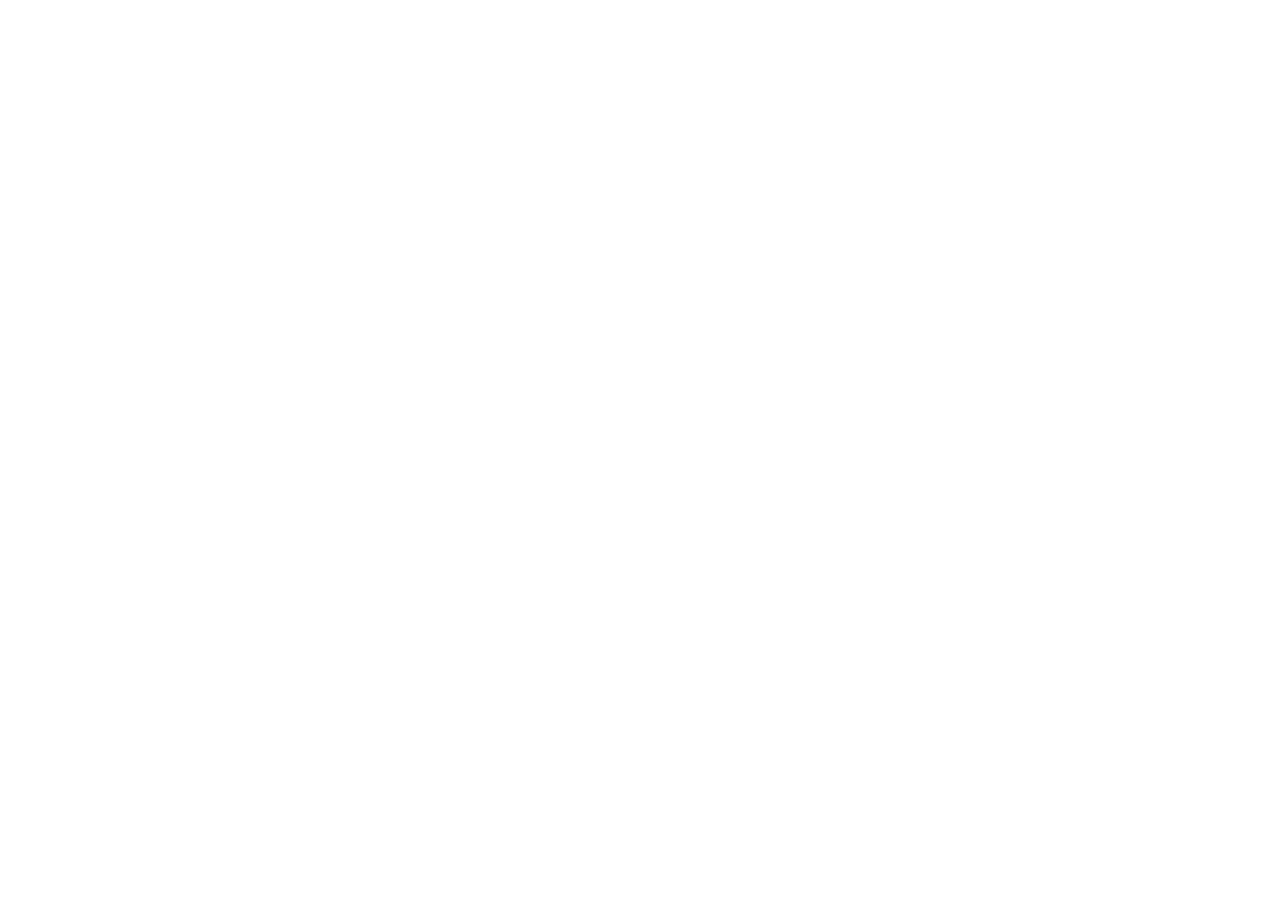
==== main.html @ 9d5e7a45 "first commit" ====
<!DOCTYPE html>
<html lang="pt-br">
  <head>
    <meta charset="UTF-8" />
    <meta http-equiv="X-UA-Compatible" content="IE=edge" />
    <meta name="viewport" content="width=device-width, initial-scale=1.0" />
    <!-- fonts -->
    <link rel="preconnect" href="https://fonts.gstatic.com" />
    <link
      href="https://fonts.googleapis.com/css2?family=Playfair+Display:wght@400;500;700&display=swap"
      rel="stylesheet"
    />
    <link rel="preconnect" href="https://fonts.gstatic.com" />
    <link
      href="https://fonts.googleapis.com/css2?family=PT+Sans:wght@400;700&family=Playfair+Display:wght@400;500;700&display=swap"
      rel="stylesheet"
    />
    <title>Wireframe2</title>
  </head>
  <body></body>
</html>
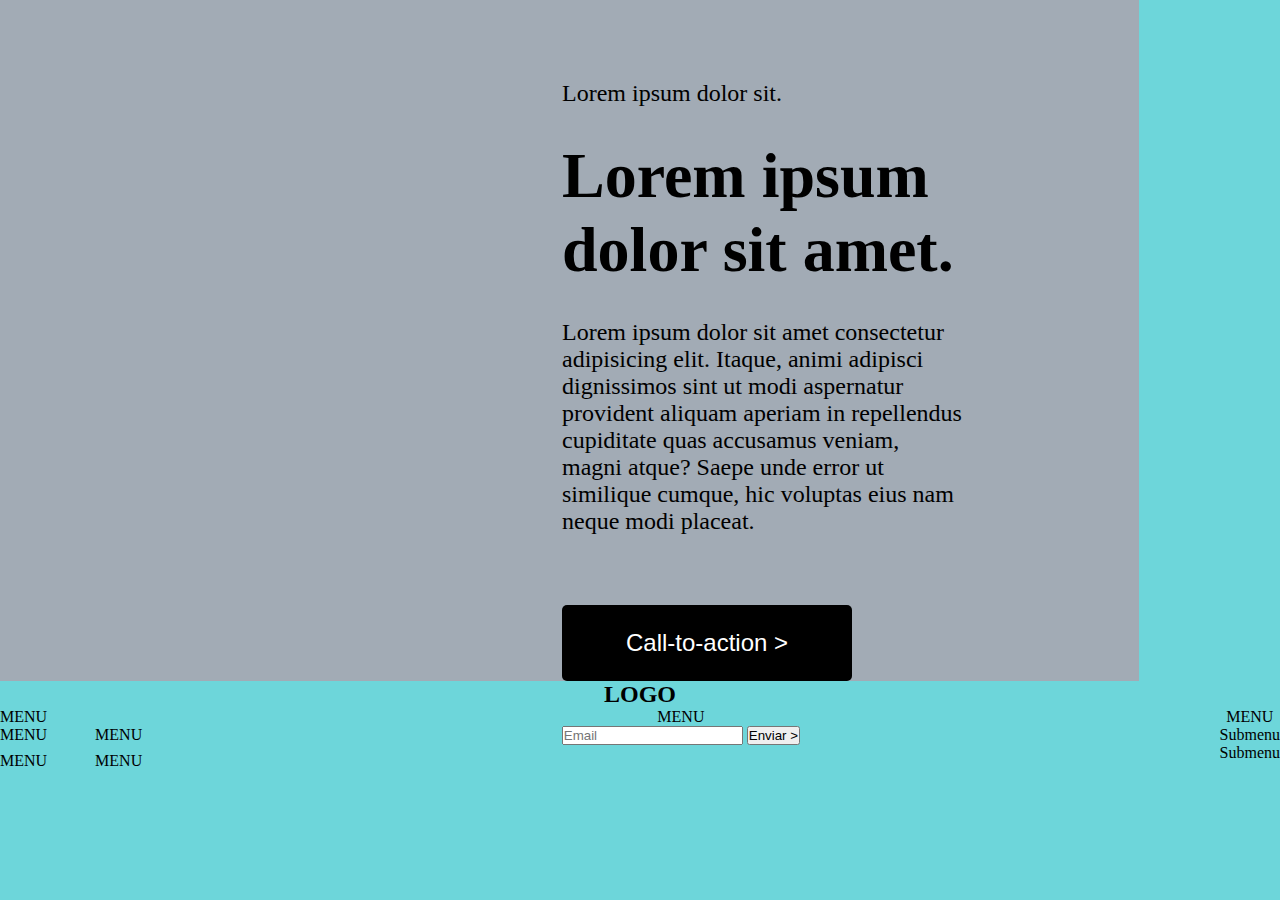
==== commit e07c14bb: "second commit" ====
--- a/main.html
+++ b/main.html
@@ -15,7 +15,56 @@
       href="https://fonts.googleapis.com/css2?family=PT+Sans:wght@400;700&family=Playfair+Display:wght@400;500;700&display=swap"
       rel="stylesheet"
     />
+    <link rel="stylesheet" href="styles/main.css" />
     <title>Wireframe2</title>
   </head>
-  <body></body>
+  <body>
+    <section id="products">
+      <div class="container">
+        <img src="https://via.placeholder.com/450x600/817F82" alt="" />
+        <div class="text">
+          <p>Lorem ipsum dolor sit.</p>
+          <h2>Lorem ipsum dolor sit amet.</h2>
+          <p>
+            Lorem ipsum dolor sit amet consectetur adipisicing elit. Itaque,
+            animi adipisci dignissimos sint ut modi aspernatur provident aliquam
+            aperiam in repellendus cupiditate quas accusamus veniam, magni
+            atque? Saepe unde error ut similique cumque, hic voluptas eius nam
+            neque modi placeat.
+          </p>
+          <button>Call-to-action &gt;</button>
+        </div>
+        <img src="https://via.placeholder.com/650x400/817F82" alt="" />
+      </div>
+    </section>
+
+    <footer>
+      <h2 class="logo">LOGO</h2>
+      <div class="menus">
+        <div class="menu1">
+          <p>MENU</p>
+          <ul>
+            <li>MENU</li>
+            <li>MENU</li>
+            <li>MENU</li>
+            <li>MENU</li>
+          </ul>
+        </div>
+        <div class="menu2">
+          <p class="logo">MENU</p>
+          <form action="">
+            <input type="email" name="" id="" placeholder="Email" />
+            <button>Enviar &gt;</button>
+          </form>
+        </div>
+        <div class="menu3">
+          <p class="logo">MENU</p>
+          <ul>
+            <li>Submenu</li>
+            <li>Submenu</li>
+          </ul>
+        </div>
+      </div>
+    </footer>
+  </body>
 </html>
--- a/styles/main.css
+++ b/styles/main.css
@@ -0,0 +1,110 @@
+* {
+  margin: 0;
+  padding: 0;
+  -webkit-box-sizing: border-box;
+          box-sizing: border-box;
+}
+
+ul {
+  list-style: none;
+}
+
+a {
+  text-decoration: none;
+}
+
+img {
+  width: 100%;
+}
+
+picture {
+  width: 100%;
+  height: 100%;
+}
+
+html {
+  scroll-behavior: smooth;
+}
+
+body {
+  background-color: #6DD6DA;
+}
+
+#products {
+  background-color: #A2ABB5;
+  max-width: 89vw;
+}
+
+#products .container {
+  display: -webkit-box;
+  display: -ms-flexbox;
+  display: flex;
+}
+
+#products .container img:nth-child(1) {
+  max-width: 450px;
+  margin: 5rem 2rem 5rem 5rem;
+}
+
+#products .container img:last-child {
+  max-width: 650px;
+  max-height: 400px;
+  position: absolute;
+  top: 15%;
+  right: 3%;
+}
+
+#products .container .text {
+  margin-top: 5rem;
+  max-width: 25rem;
+  position: relative;
+}
+
+#products .container .text p {
+  font-size: 1.5rem;
+}
+
+#products .container .text h2 {
+  font-size: 4rem;
+  margin: 2rem 0;
+}
+
+#products .container .text button {
+  font-size: 1.5rem;
+  color: white;
+  border: none;
+  background-color: black;
+  padding: 1.5rem 4rem;
+  border-radius: 5px;
+  -webkit-transition: .5s;
+  transition: .5s;
+  cursor: pointer;
+  margin-top: 4.4rem;
+}
+
+#products .container .text button:hover {
+  color: black;
+  background-color: white;
+}
+
+footer .logo {
+  text-align: center;
+}
+
+footer .menus {
+  display: -webkit-box;
+  display: -ms-flexbox;
+  display: flex;
+  -webkit-box-pack: justify;
+      -ms-flex-pack: justify;
+          justify-content: space-between;
+}
+
+footer .menus .menu1 ul {
+  display: -ms-grid;
+  display: grid;
+  -ms-grid-columns: 1fr 1fr;
+      grid-template-columns: 1fr 1fr;
+  gap: .5rem 3rem;
+}
+/*# sourceMappingURL=main.css.map */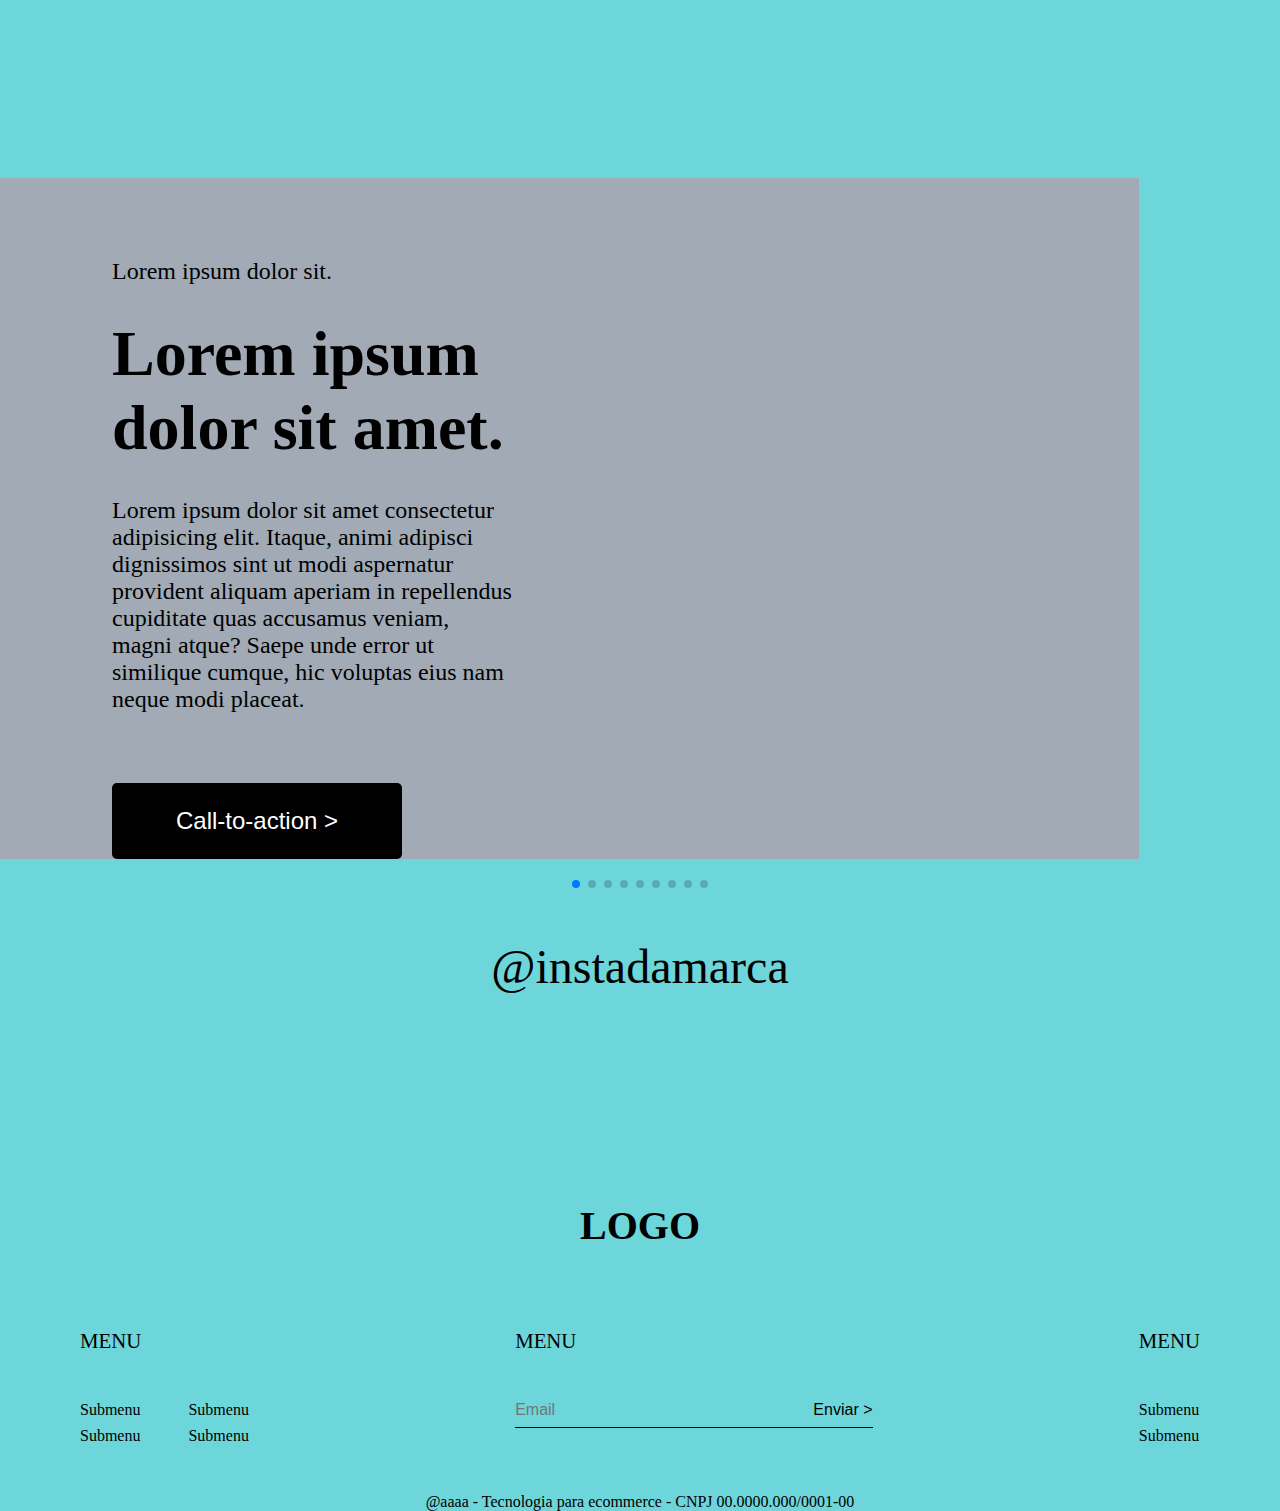
==== commit 2526729d: "third commit" ====
--- a/main.html
+++ b/main.html
@@ -15,56 +15,104 @@
       href="https://fonts.googleapis.com/css2?family=PT+Sans:wght@400;700&family=Playfair+Display:wght@400;500;700&display=swap"
       rel="stylesheet"
     />
+    <!-- swiper -->
+    <link
+      rel="stylesheet"
+      href="https://unpkg.com/swiper/swiper-bundle.min.css"
+    />
+    <!-- scss -->
     <link rel="stylesheet" href="styles/main.css" />
     <title>Wireframe2</title>
   </head>
   <body>
-    <section id="products">
-      <div class="container">
-        <img src="https://via.placeholder.com/450x600/817F82" alt="" />
-        <div class="text">
-          <p>Lorem ipsum dolor sit.</p>
-          <h2>Lorem ipsum dolor sit amet.</h2>
-          <p>
-            Lorem ipsum dolor sit amet consectetur adipisicing elit. Itaque,
-            animi adipisci dignissimos sint ut modi aspernatur provident aliquam
-            aperiam in repellendus cupiditate quas accusamus veniam, magni
-            atque? Saepe unde error ut similique cumque, hic voluptas eius nam
-            neque modi placeat.
-          </p>
-          <button>Call-to-action &gt;</button>
+    <main>
+      <section id="slider-principal">
+        <div class="swiper-container mySwiper">
+          <div class="swiper-wrapper">
+            <div class="swiper-slide">
+              <img src="https://via.placeholder.com/1280x720/817F82" alt="" />
+            </div>
+            <div class="swiper-slide">Slide 2</div>
+            <div class="swiper-slide">Slide 3</div>
+            <div class="swiper-slide">Slide 4</div>
+            <div class="swiper-slide">Slide 5</div>
+            <div class="swiper-slide">Slide 6</div>
+            <div class="swiper-slide">Slide 7</div>
+            <div class="swiper-slide">Slide 8</div>
+            <div class="swiper-slide">Slide 9</div>
+          </div>
+          <div class="swiper-pagination"></div>
         </div>
-        <img src="https://via.placeholder.com/650x400/817F82" alt="" />
-      </div>
-    </section>
+      </section>
 
-    <footer>
+      <section id="icons" class="container">
+        <img src="https://via.placeholder.com/160x160/817F82" alt="" />
+        <img src="https://via.placeholder.com/160x160/817F82" alt="" />
+        <img src="https://via.placeholder.com/160x160/817F82" alt="" />
+        <img src="https://via.placeholder.com/160x160/817F82" alt="" />
+        <img src="https://via.placeholder.com/160x160/817F82" alt="" />
+        <img src="https://via.placeholder.com/160x160/817F82" alt="" />
+      </section>
+      <section id="products">
+        <div class="container">
+          <img src="https://via.placeholder.com/450x600/817F82" alt="" />
+          <div class="text">
+            <p>Lorem ipsum dolor sit.</p>
+            <h2>Lorem ipsum dolor sit amet.</h2>
+            <p>
+              Lorem ipsum dolor sit amet consectetur adipisicing elit. Itaque,
+              animi adipisci dignissimos sint ut modi aspernatur provident
+              aliquam aperiam in repellendus cupiditate quas accusamus veniam,
+              magni atque? Saepe unde error ut similique cumque, hic voluptas
+              eius nam neque modi placeat.
+            </p>
+            <button>Call-to-action &gt;</button>
+          </div>
+          <img src="https://via.placeholder.com/650x400/817F82" alt="" />
+        </div>
+      </section>
+      <section id="socials" class="container">
+        <p><a href="#" class="link">@instadamarca</a></p>
+        <div>
+          <img src="https://via.placeholder.com/500x500/817F82" alt="" />
+          <img src="https://via.placeholder.com/500x500/817F82" alt="" />
+          <img src="https://via.placeholder.com/500x500/817F82" alt="" />
+        </div>
+      </section>
+    </main>
+
+    <footer class="container">
       <h2 class="logo">LOGO</h2>
       <div class="menus">
         <div class="menu1">
-          <p>MENU</p>
+          <p class="logo">MENU</p>
           <ul>
-            <li>MENU</li>
-            <li>MENU</li>
-            <li>MENU</li>
-            <li>MENU</li>
+            <li><a href="#" class="link">Submenu</a></li>
+            <li><a href="#" class="link">Submenu</a></li>
+            <li><a href="#" class="link">Submenu</a></li>
+            <li><a href="#" class="link">Submenu</a></li>
           </ul>
         </div>
         <div class="menu2">
           <p class="logo">MENU</p>
           <form action="">
-            <input type="email" name="" id="" placeholder="Email" />
+            <input type="email" name="" id="" placeholder="Email" size="30" />
             <button>Enviar &gt;</button>
           </form>
         </div>
         <div class="menu3">
           <p class="logo">MENU</p>
           <ul>
-            <li>Submenu</li>
-            <li>Submenu</li>
+            <li><a href="#" class="link">Submenu</a></li>
+            <li><a href="#" class="link">Submenu</a></li>
           </ul>
         </div>
       </div>
+      <p class="a">
+        @aaaa - Tecnologia para ecommerce - CNPJ 00.0000.000/0001-00
+      </p>
     </footer>
+    <script src="https://unpkg.com/swiper/swiper-bundle.min.js"></script>
+    <script src="main.js"></script>
   </body>
 </html>
--- a/styles/main.css
+++ b/styles/main.css
@@ -11,10 +11,31 @@
 
 a {
   text-decoration: none;
+  color: black;
+}
+
+a.link {
+  position: relative;
+}
+
+a.link::after {
+  content: "";
+  position: absolute;
+  background-color: black;
+  height: 2px;
+  width: 0;
+  left: 0;
+  bottom: -1px;
+  -webkit-transition: 0.3s;
+  transition: 0.3s;
+}
+
+a.link:hover::after {
+  width: 100%;
 }
 
 img {
-  width: 100%;
+  max-width: 100%;
 }
 
 picture {
@@ -30,6 +51,30 @@
   background-color: #6DD6DA;
 }
 
+section {
+  margin-bottom: 5rem;
+}
+
+.container {
+  padding: 0 5rem;
+}
+
+#icons {
+  padding: 0 20rem;
+  display: -webkit-box;
+  display: -ms-flexbox;
+  display: flex;
+  -ms-flex-wrap: wrap;
+      flex-wrap: wrap;
+  -webkit-box-pack: justify;
+      -ms-flex-pack: justify;
+          justify-content: space-between;
+}
+
+#icons img {
+  border-radius: 50%;
+}
+
 #products {
   background-color: #A2ABB5;
   max-width: 89vw;
@@ -39,25 +84,25 @@
   display: -webkit-box;
   display: -ms-flexbox;
   display: flex;
+  position: relative;
 }
 
 #products .container img:nth-child(1) {
   max-width: 450px;
-  margin: 5rem 2rem 5rem 5rem;
+  margin: 5rem 2rem 5rem 0;
 }
 
 #products .container img:last-child {
   max-width: 650px;
   max-height: 400px;
   position: absolute;
-  top: 15%;
-  right: 3%;
+  top: 20%;
+  right: -6.7%;
 }
 
 #products .container .text {
   margin-top: 5rem;
   max-width: 25rem;
-  position: relative;
 }
 
 #products .container .text p {
@@ -87,17 +132,47 @@
   background-color: white;
 }
 
-footer .logo {
+#socials p {
+  font-size: 3rem;
   text-align: center;
 }
 
-footer .menus {
+#socials div {
   display: -webkit-box;
   display: -ms-flexbox;
   display: flex;
   -webkit-box-pack: justify;
       -ms-flex-pack: justify;
           justify-content: space-between;
+}
+
+#socials div img {
+  max-height: 500px;
+}
+
+#socials div img:nth-child(2) {
+  margin-top: 8rem;
+}
+
+footer .logo {
+  text-align: center;
+  font-size: 2.5rem;
+  margin-bottom: 5rem;
+}
+
+footer .menus {
+  display: -webkit-box;
+  display: -ms-flexbox;
+  display: flex;
+  -webkit-box-pack: justify;
+      -ms-flex-pack: justify;
+          justify-content: space-between;
+}
+
+footer .menus .logo {
+  font-size: 1.3rem;
+  margin-bottom: 3rem;
+  text-align: left;
 }
 
 footer .menus .menu1 ul {
@@ -107,4 +182,29 @@
       grid-template-columns: 1fr 1fr;
   gap: .5rem 3rem;
 }
+
+footer .menus .menu2 input,
+footer .menus .menu2 button {
+  background-color: #6DD6DA;
+  border: none;
+  border-bottom: 1px black solid;
+  padding-bottom: .5rem;
+  font-size: 1rem;
+}
+
+footer .menus .menu2 button {
+  margin-left: -.3rem;
+  cursor: pointer;
+}
+
+footer .menus .menu3 ul {
+  display: -ms-grid;
+  display: grid;
+  gap: .5rem;
+}
+
+footer .a {
+  text-align: center;
+  margin-top: 3rem;
+}
 /*# sourceMappingURL=main.css.map */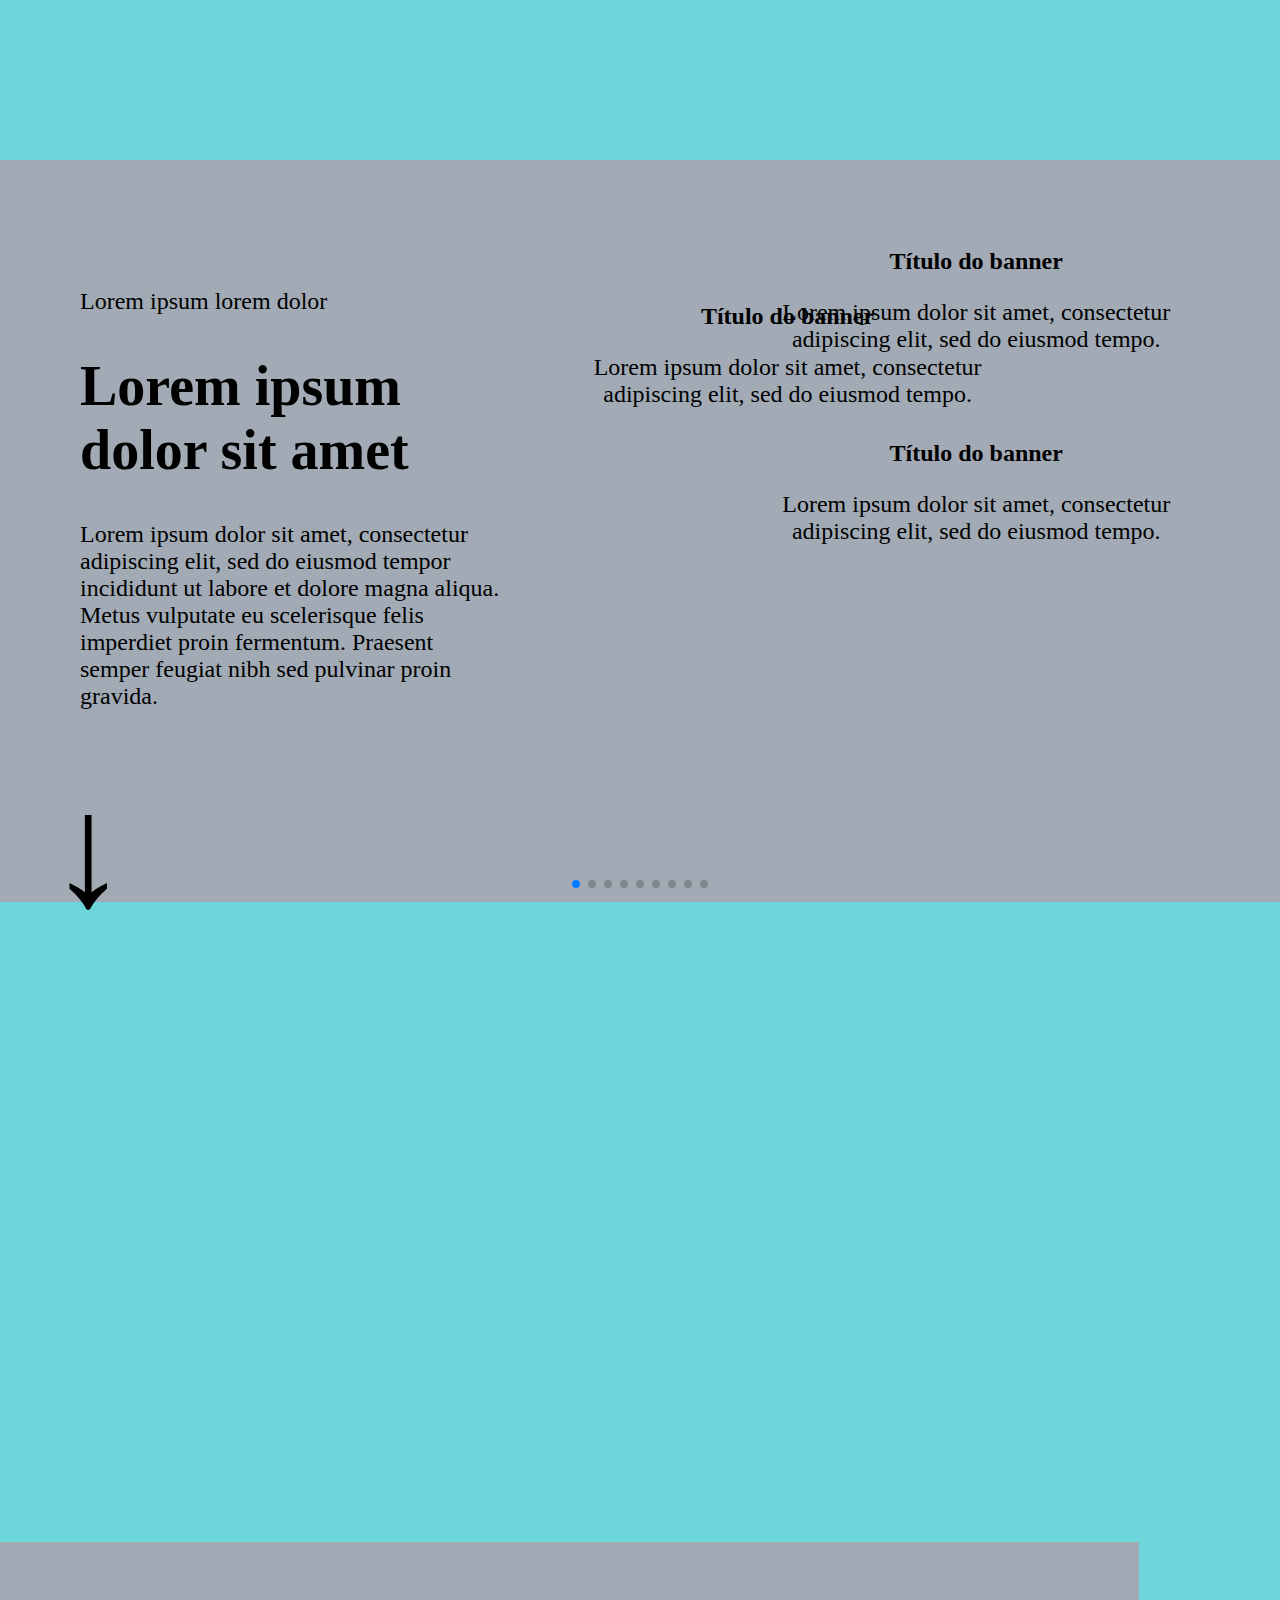
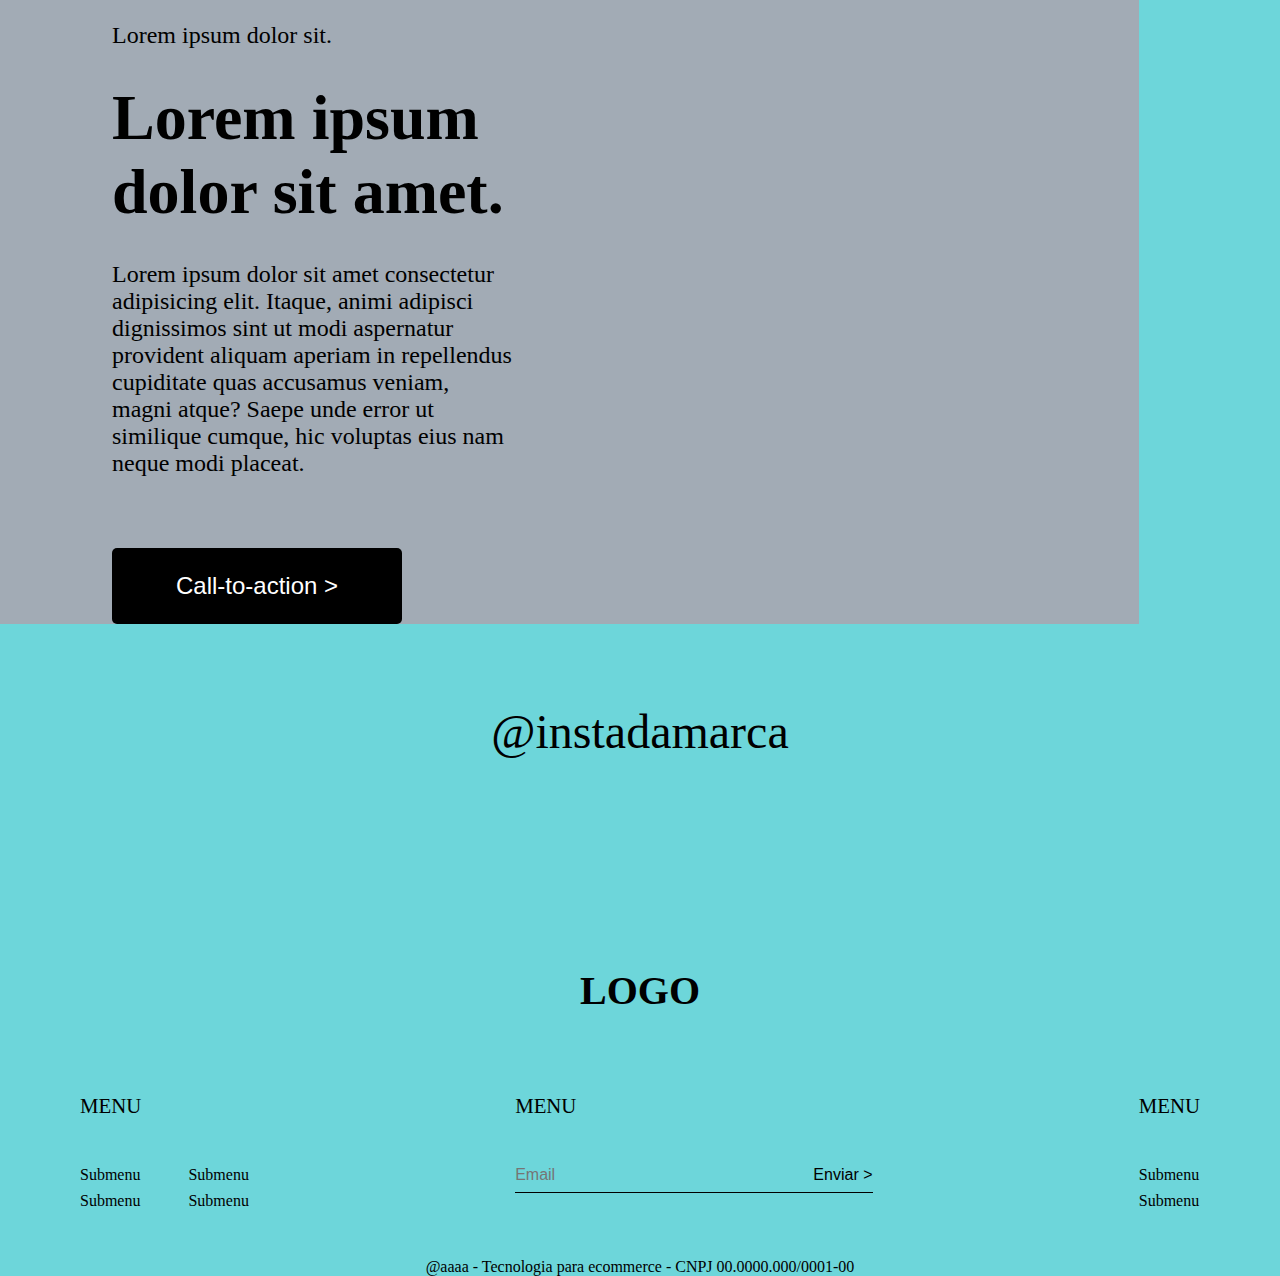
==== commit aa94b661: "continuacao desktop" ====
--- a/main.html
+++ b/main.html
@@ -30,16 +30,32 @@
         <div class="swiper-container mySwiper">
           <div class="swiper-wrapper">
             <div class="swiper-slide">
-              <img src="https://via.placeholder.com/1280x720/817F82" alt="" />
+              <img src="https://via.placeholder.com/1920x1080/817F82" alt="" />
             </div>
-            <div class="swiper-slide">Slide 2</div>
-            <div class="swiper-slide">Slide 3</div>
-            <div class="swiper-slide">Slide 4</div>
-            <div class="swiper-slide">Slide 5</div>
-            <div class="swiper-slide">Slide 6</div>
-            <div class="swiper-slide">Slide 7</div>
-            <div class="swiper-slide">Slide 8</div>
-            <div class="swiper-slide">Slide 9</div>
+            <div class="swiper-slide">
+              <img src="https://via.placeholder.com/1920x1080/817F82" alt="" />
+            </div>
+            <div class="swiper-slide">
+              <img src="https://via.placeholder.com/1920x1080/817F82" alt="" />
+            </div>
+            <div class="swiper-slide">
+              <img src="https://via.placeholder.com/1920x1080/817F82" alt="" />
+            </div>
+            <div class="swiper-slide">
+              <img src="https://via.placeholder.com/1920x1080/817F82" alt="" />
+            </div>
+            <div class="swiper-slide">
+              <img src="https://via.placeholder.com/1920x1080/817F82" alt="" />
+            </div>
+            <div class="swiper-slide">
+              <img src="https://via.placeholder.com/1920x1080/817F82" alt="" />
+            </div>
+            <div class="swiper-slide">
+              <img src="https://via.placeholder.com/1920x1080/817F82" alt="" />
+            </div>
+            <div class="swiper-slide">
+              <img src="https://via.placeholder.com/1920x1080/817F82" alt="" />
+            </div>
           </div>
           <div class="swiper-pagination"></div>
         </div>
@@ -52,6 +68,49 @@
         <img src="https://via.placeholder.com/160x160/817F82" alt="" />
         <img src="https://via.placeholder.com/160x160/817F82" alt="" />
         <img src="https://via.placeholder.com/160x160/817F82" alt="" />
+      </section>
+      <section id="home">
+        <div class="container">
+          <div class="text">
+            <p>Lorem ipsum lorem dolor</p>
+            <h1>Lorem ipsum dolor sit amet</h1>
+            <p>
+              Lorem ipsum dolor sit amet, consectetur adipiscing elit, sed do
+              eiusmod tempor incididunt ut labore et dolore magna aliqua. Metus
+              vulputate eu scelerisque felis imperdiet proin fermentum. Praesent
+              semper feugiat nibh sed pulvinar proin gravida.
+            </p>
+          </div>
+        </div>
+        <div class="scroll-down">
+          <p>&darr;</p>
+        </div>
+        <div class="card1">
+          <img src="https://via.placeholder.com/500x650/817F82" alt="" />
+          <p>Título do banner</p>
+          <p>
+            Lorem ipsum dolor sit amet, consectetur adipiscing elit, sed do
+            eiusmod tempo.
+          </p>
+        </div>
+        <div class="card-right">
+          <div class="card2">
+            <img src="https://via.placeholder.com/500x250/817F82" alt="" />
+            <p>Título do banner</p>
+            <p>
+              Lorem ipsum dolor sit amet, consectetur adipiscing elit, sed do
+              eiusmod tempo.
+            </p>
+          </div>
+          <div class="card3">
+            <img src="https://via.placeholder.com/500x650/817F82" alt="" />
+            <p>Título do banner</p>
+            <p>
+              Lorem ipsum dolor sit amet, consectetur adipiscing elit, sed do
+              eiusmod tempo.
+            </p>
+          </div>
+        </div>
       </section>
       <section id="products">
         <div class="container">
--- a/styles/main.css
+++ b/styles/main.css
@@ -59,6 +59,35 @@
   padding: 0 5rem;
 }
 
+.swiper-container {
+  width: 100%;
+  max-height: 100vh;
+}
+
+.swiper-slide {
+  text-align: center;
+  font-size: 18px;
+  background: #fff;
+  /* Center slide text vertically */
+  display: -webkit-box;
+  display: -ms-flexbox;
+  display: flex;
+  -webkit-box-pack: center;
+  -ms-flex-pack: center;
+  justify-content: center;
+  -webkit-box-align: center;
+  -ms-flex-align: center;
+  align-items: center;
+}
+
+.swiper-slide img {
+  display: block;
+  width: 100%;
+  height: auto;
+  -o-object-fit: cover;
+     object-fit: cover;
+}
+
 #icons {
   padding: 0 20rem;
   display: -webkit-box;
@@ -73,6 +102,72 @@
 
 #icons img {
   border-radius: 50%;
+}
+
+#home {
+  background-color: #A2ABB5;
+  display: -webkit-box;
+  display: -ms-flexbox;
+  display: flex;
+  position: relative;
+  margin-bottom: 40em;
+}
+
+#home .text {
+  max-width: 26.5em;
+  padding: 8em 0 12em 0;
+}
+
+#home .text h1 {
+  font-size: 3.5rem;
+  margin: .7em 0;
+}
+
+#home .text p {
+  font-size: 1.5em;
+}
+
+#home .card1,
+#home .card2,
+#home .card3 {
+  background-color: #home .card1, #home .card2, #home .card3 light-gray;
+  font-size: 1.5em;
+  max-width: 500px;
+  text-align: center;
+}
+
+#home .card1 p:nth-child(2),
+#home .card2 p:nth-child(2),
+#home .card3 p:nth-child(2) {
+  font-weight: bold;
+  padding: 1em 0;
+}
+
+#home .card1 p:nth-child(3),
+#home .card2 p:nth-child(3),
+#home .card3 p:nth-child(3) {
+  padding: 0 3rem 1.5em;
+}
+
+#home .card1 {
+  position: absolute;
+  top: 12.4%;
+  left: 42%;
+}
+
+#home .card-right {
+  position: absolute;
+  right: 4.2%;
+  top: 5%;
+}
+
+#home .scroll-down p {
+  font-size: 10em;
+  position: absolute;
+  bottom: -.26em;
+  left: .3em;
+  cursor: pointer;
+  display: inline;
 }
 
 #products {
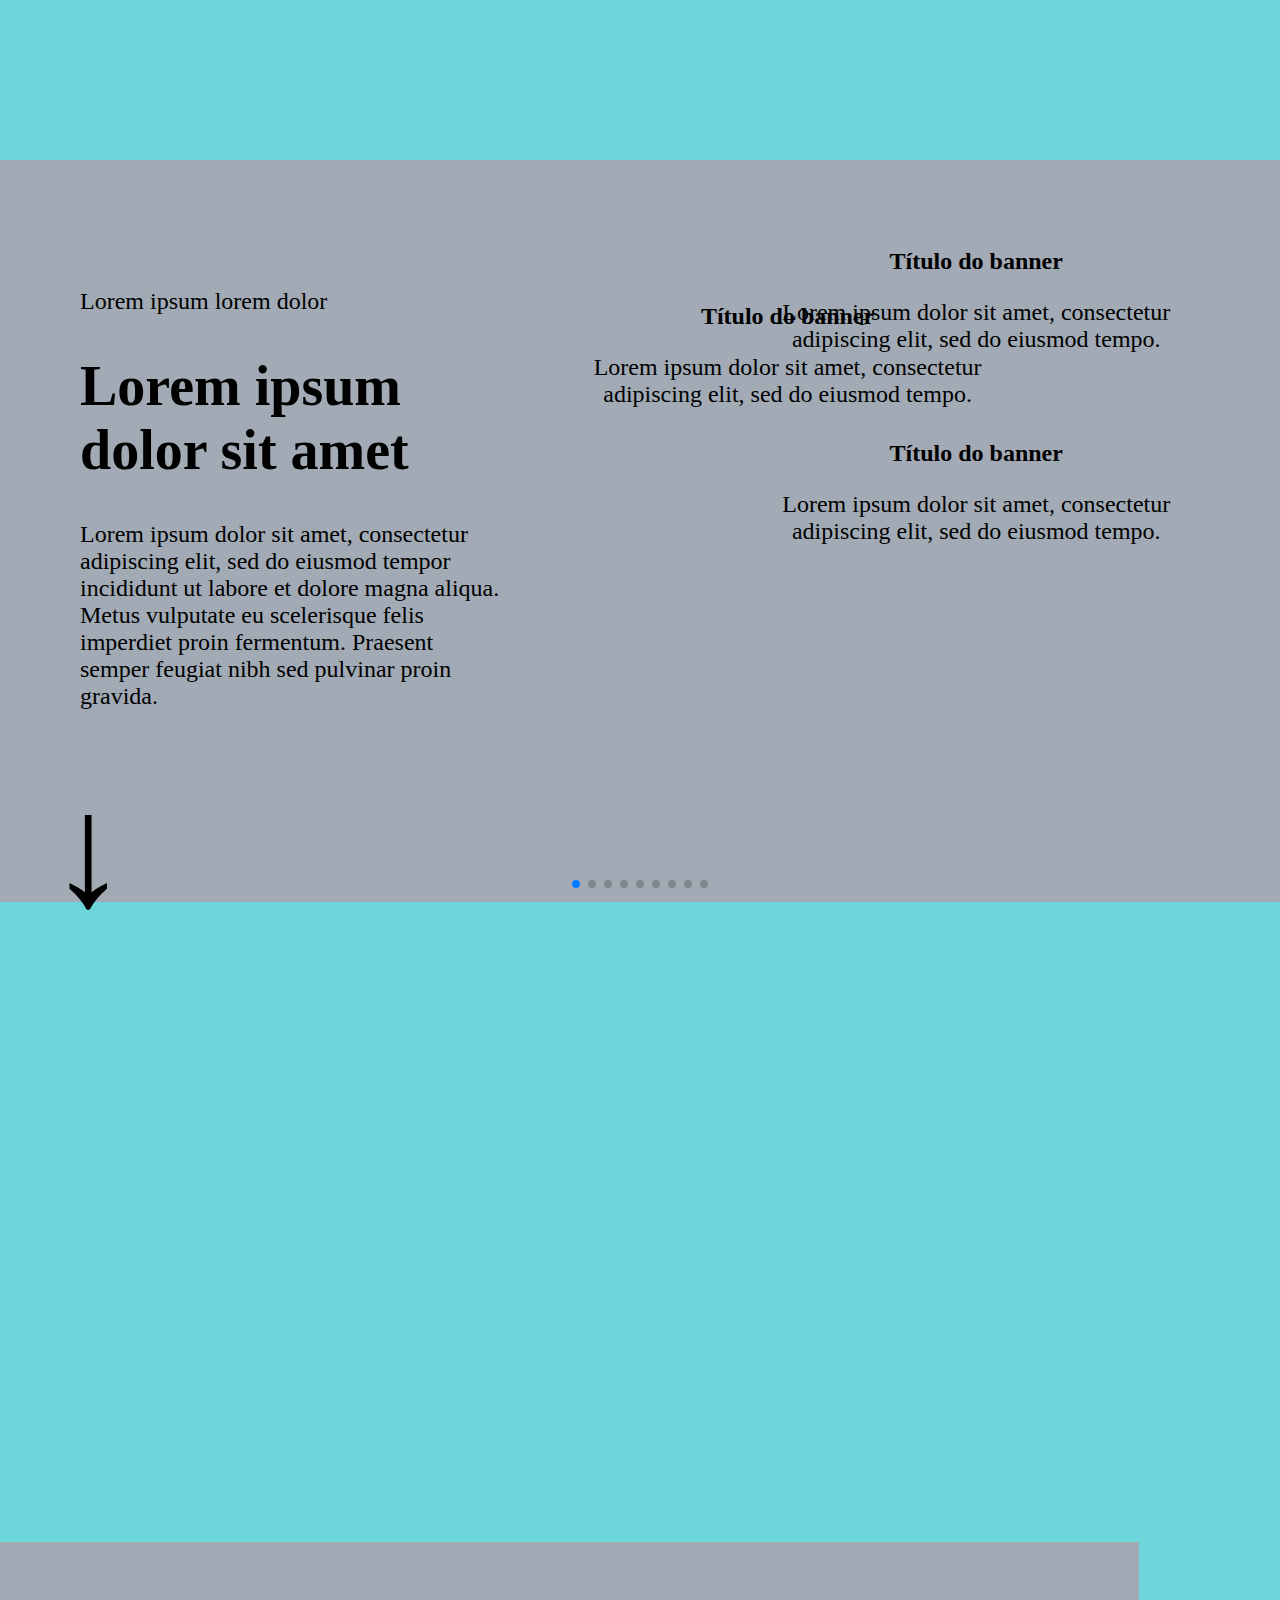
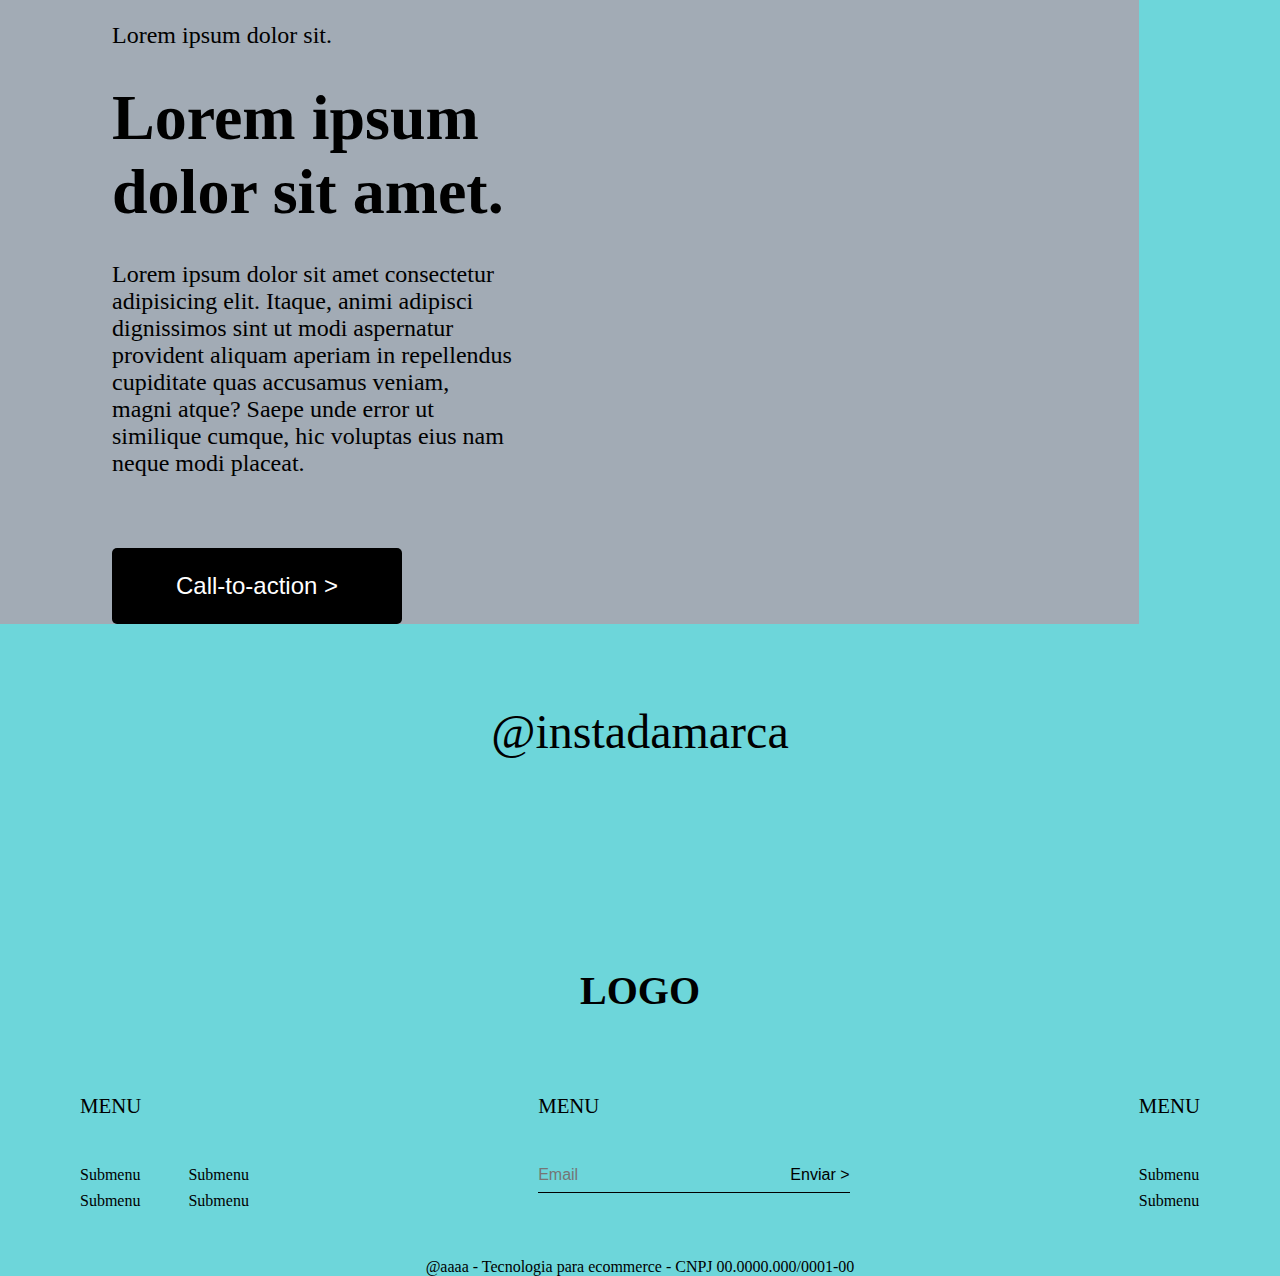
==== commit a6655c33: "responsive1" ====
--- a/main.html
+++ b/main.html
@@ -155,7 +155,7 @@
         <div class="menu2">
           <p class="logo">MENU</p>
           <form action="">
-            <input type="email" name="" id="" placeholder="Email" size="30" />
+            <input type="email" name="" id="" placeholder="Email" size="25" />
             <button>Enviar &gt;</button>
           </form>
         </div>
--- a/styles/main.css
+++ b/styles/main.css
@@ -172,7 +172,7 @@
 
 #products {
   background-color: #A2ABB5;
-  max-width: 89vw;
+  max-width: 89%;
 }
 
 #products .container {
@@ -302,4 +302,42 @@
   text-align: center;
   margin-top: 3rem;
 }
+
+@media (max-width: 1100px) {
+  #products {
+    max-width: 100%;
+  }
+  #products .container {
+    display: block;
+  }
+  #products:last-child {
+    position: static;
+  }
+  #socials div {
+    display: block;
+  }
+  #socials div img {
+    margin-top: 1rem;
+  }
+  #socials div img:nth-child(2) {
+    margin-top: 1rem;
+  }
+  footer .logo {
+    margin-bottom: 2rem;
+  }
+  footer .menus {
+    display: block;
+    text-align: center;
+  }
+  footer .menus .logo {
+    margin-bottom: 1.5rem;
+    text-align: center;
+  }
+  footer .menus .menu1 ul {
+    display: block;
+  }
+  footer .menus .menu2 {
+    margin: 2rem 0;
+  }
+}
 /*# sourceMappingURL=main.css.map */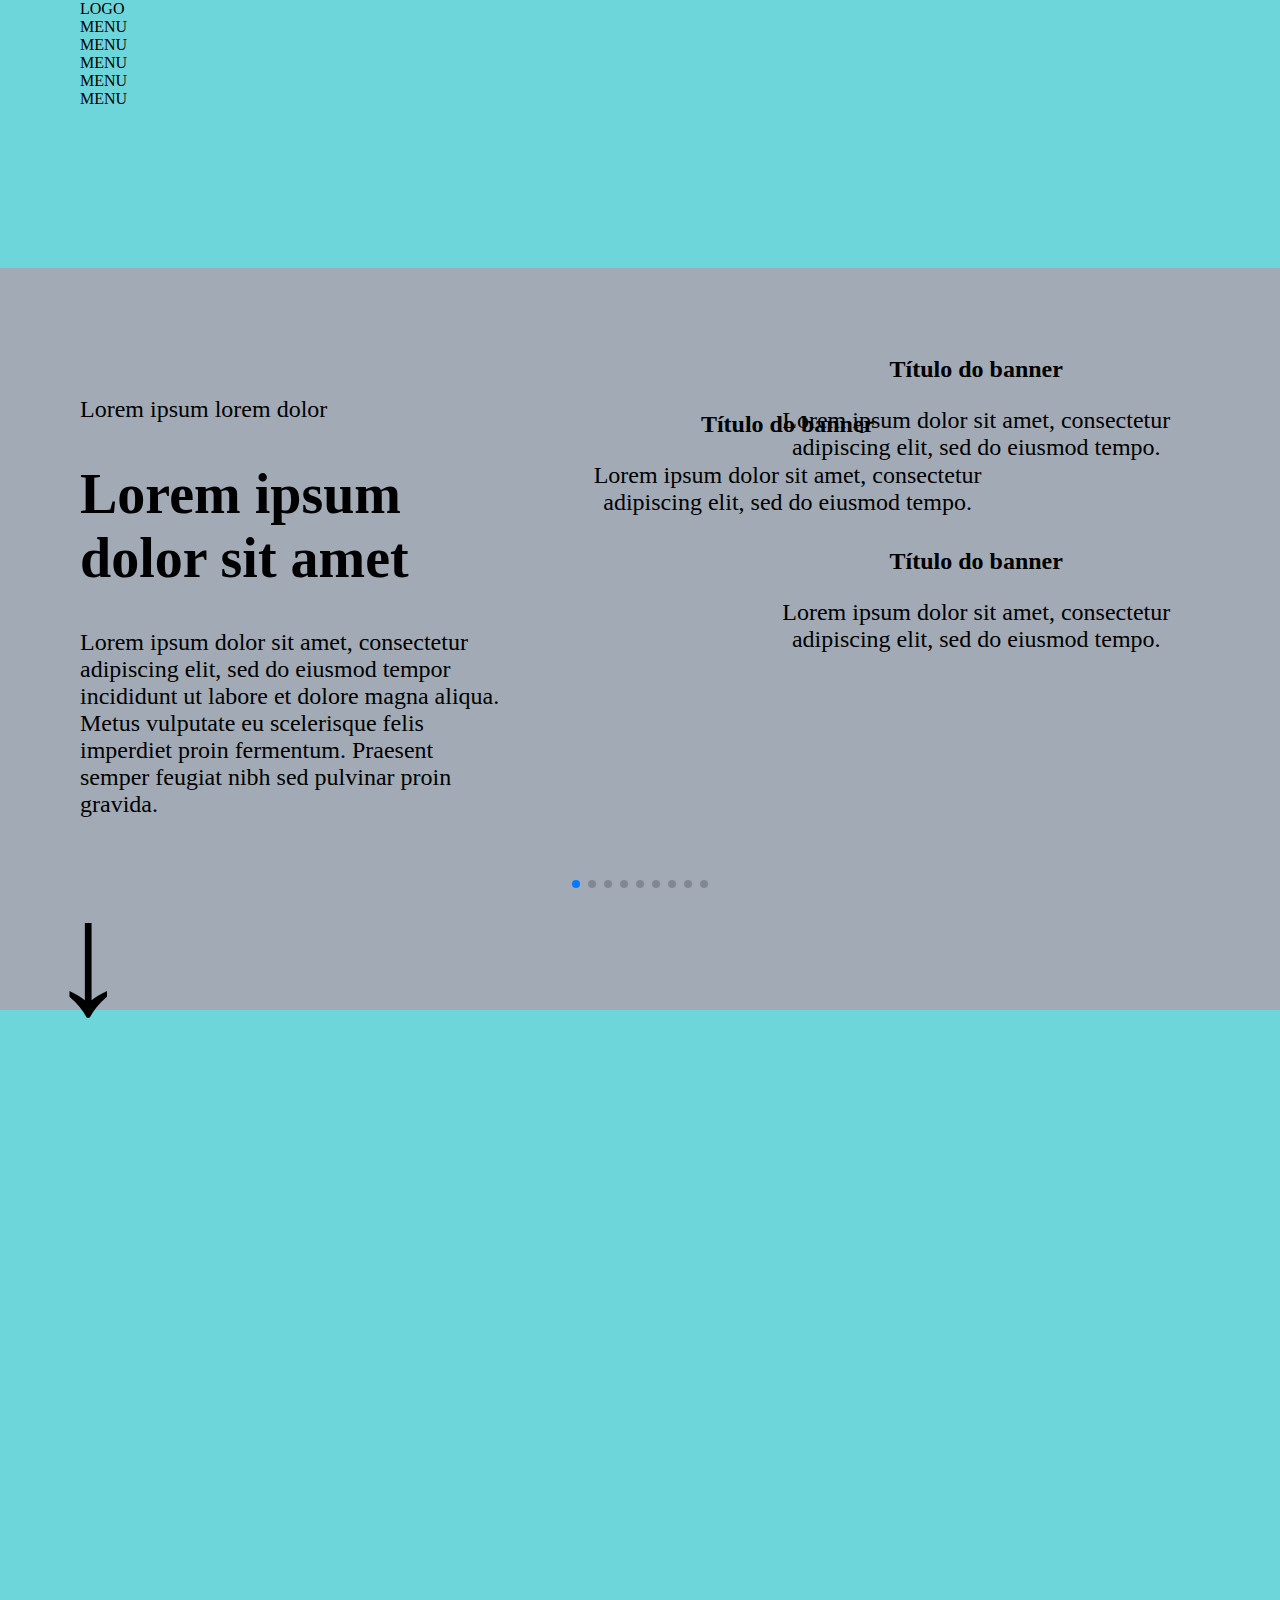
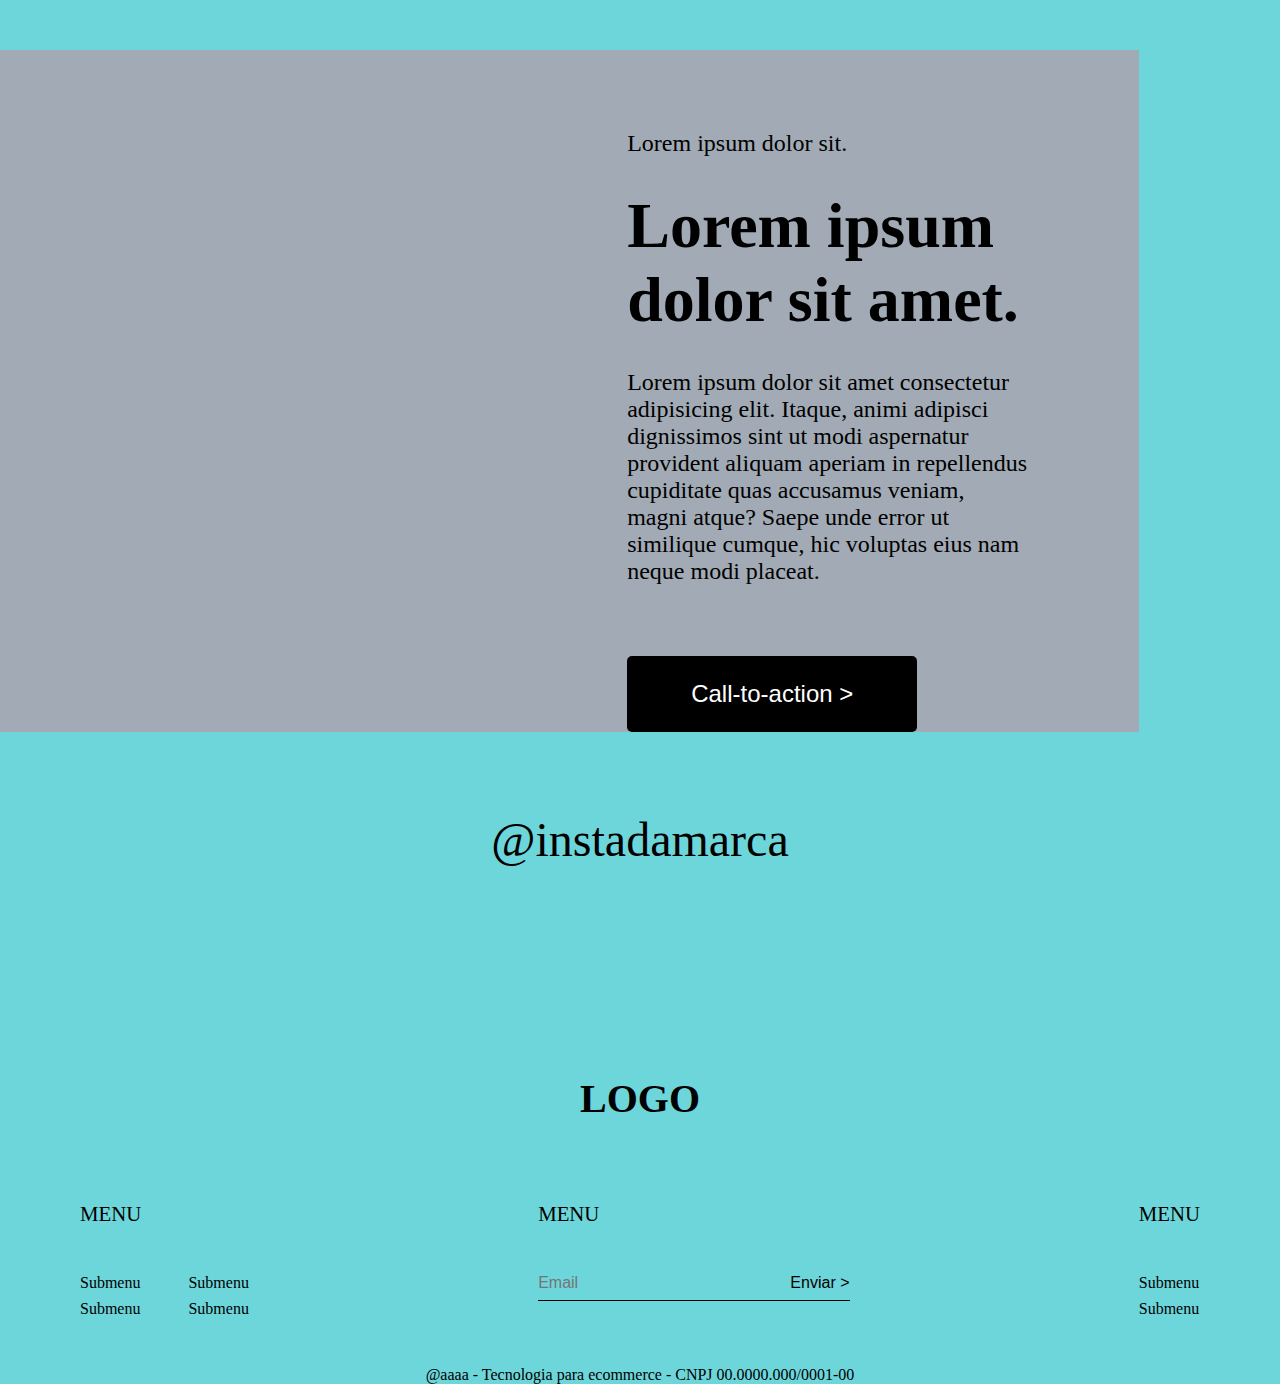
==== commit 84e91609: "correcoesproducts" ====
--- a/main.html
+++ b/main.html
@@ -25,6 +25,20 @@
     <title>Wireframe2</title>
   </head>
   <body>
+    <header>
+      <div class="container">
+        <p class="logo">LOGO</p>
+        <nav>
+          <ul>
+            <li>MENU</li>
+            <li>MENU</li>
+            <li>MENU</li>
+            <li>MENU</li>
+            <li>MENU</li>
+          </ul>
+        </nav>
+      </div>
+    </header>
     <main>
       <section id="slider-principal">
         <div class="swiper-container mySwiper">
@@ -127,7 +141,9 @@
             </p>
             <button>Call-to-action &gt;</button>
           </div>
-          <img src="https://via.placeholder.com/650x400/817F82" alt="" />
+          <div class="product-slider">
+            <img src="https://via.placeholder.com/650x400/817F82" alt="" />
+          </div>
         </div>
       </section>
       <section id="socials" class="container">
--- a/styles/main.css
+++ b/styles/main.css
@@ -35,7 +35,7 @@
 }
 
 img {
-  max-width: 100%;
+  width: 100%;
 }
 
 picture {
@@ -179,20 +179,16 @@
   display: -webkit-box;
   display: -ms-flexbox;
   display: flex;
+}
+
+#products .container .product-slider {
   position: relative;
-}
-
-#products .container img:nth-child(1) {
-  max-width: 450px;
-  margin: 5rem 2rem 5rem 0;
-}
-
-#products .container img:last-child {
-  max-width: 650px;
-  max-height: 400px;
-  position: absolute;
-  top: 20%;
-  right: -6.7%;
+  top: 4.5rem;
+  left: 15rem;
+}
+
+#products .container img:first-child {
+  padding: 5rem 2rem 5rem 0;
 }
 
 #products .container .text {
@@ -304,17 +300,46 @@
 }
 
 @media (max-width: 1100px) {
+  .container {
+    padding: 0 2.5rem;
+  }
   #products {
     max-width: 100%;
+    display: -webkit-box;
+    display: -ms-flexbox;
+    display: flex;
+    -webkit-box-orient: vertical;
+    -webkit-box-direction: normal;
+        -ms-flex-direction: column;
+            flex-direction: column;
   }
   #products .container {
-    display: block;
-  }
-  #products:last-child {
+    display: -webkit-box;
+    display: -ms-flexbox;
+    display: flex;
+    -webkit-box-orient: vertical;
+    -webkit-box-direction: normal;
+        -ms-flex-direction: column;
+            flex-direction: column;
+    -webkit-box-align: center;
+        -ms-flex-align: center;
+            align-items: center;
+  }
+  #products .container .product-slider {
     position: static;
+    width: 100%;
   }
   #socials div {
-    display: block;
+    display: -webkit-box;
+    display: -ms-flexbox;
+    display: flex;
+    -webkit-box-orient: vertical;
+    -webkit-box-direction: normal;
+        -ms-flex-direction: column;
+            flex-direction: column;
+    -webkit-box-align: center;
+        -ms-flex-align: center;
+            align-items: center;
   }
   #socials div img {
     margin-top: 1rem;
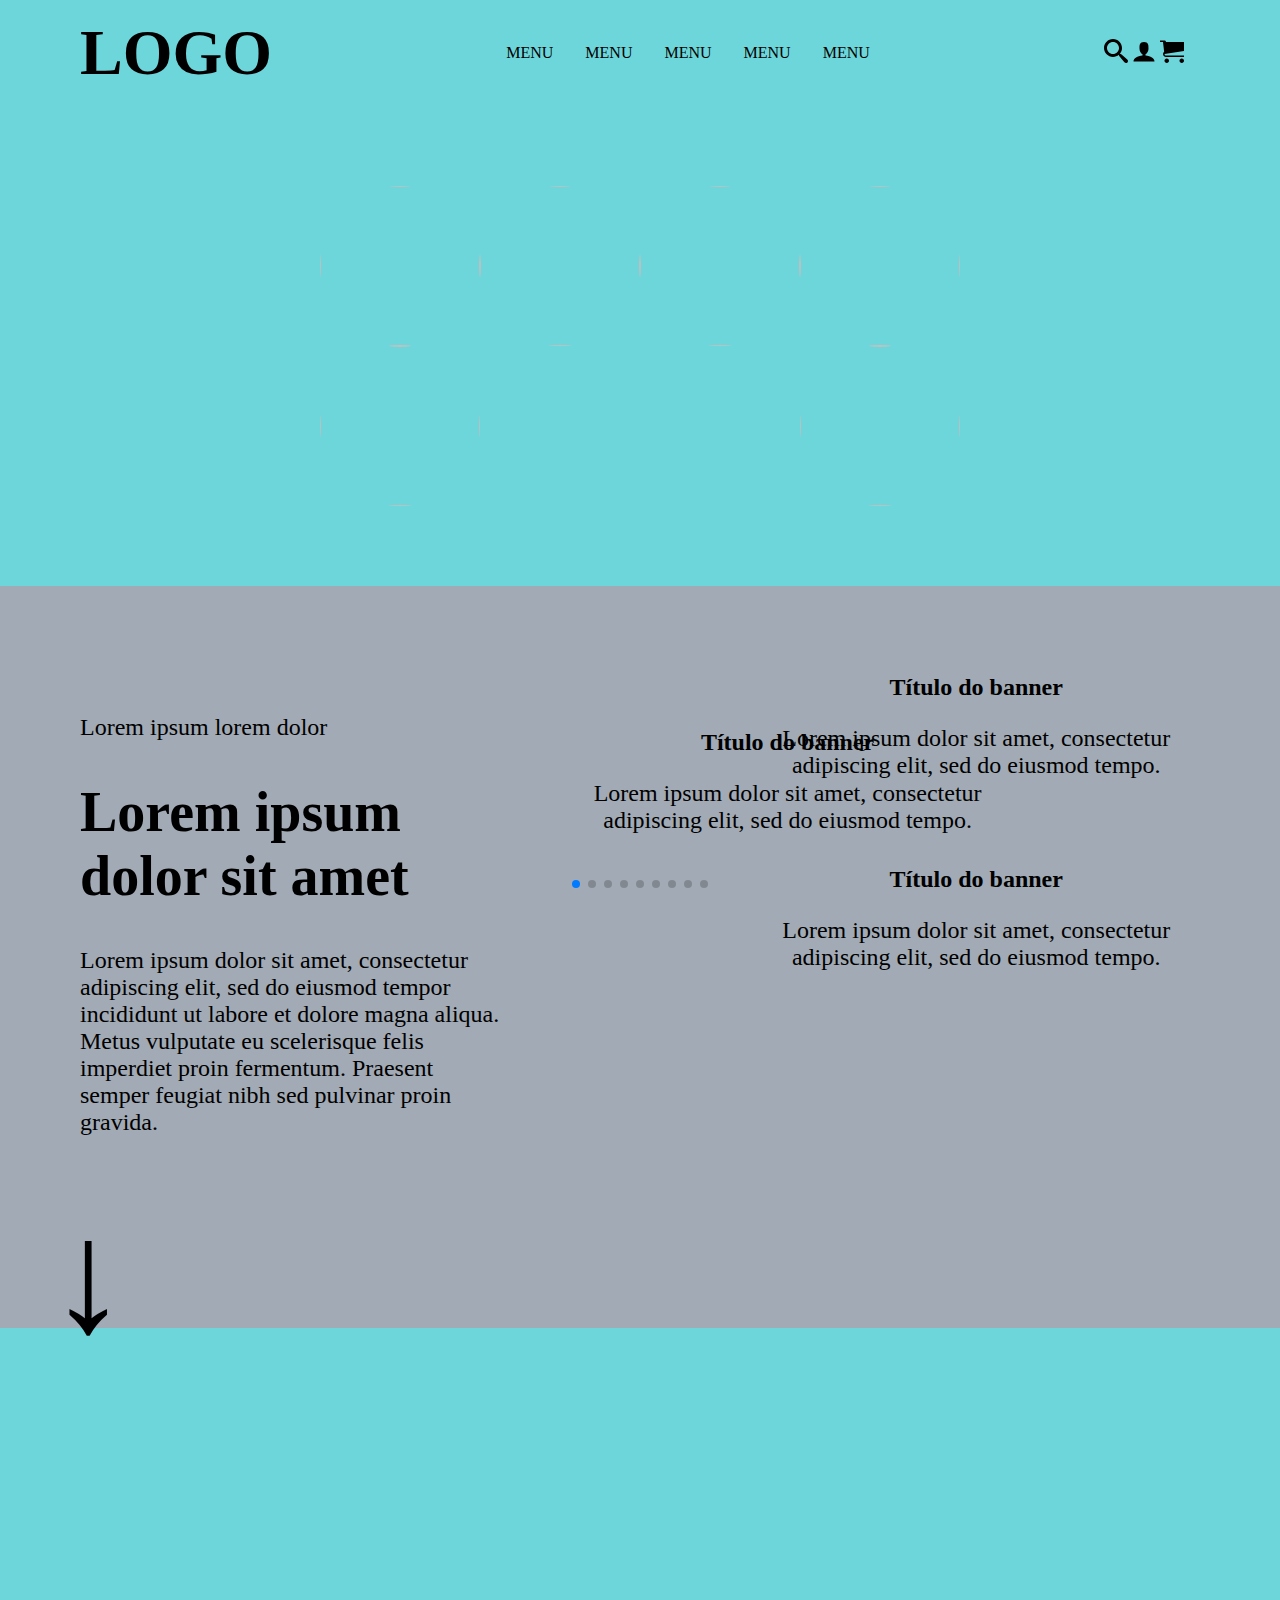
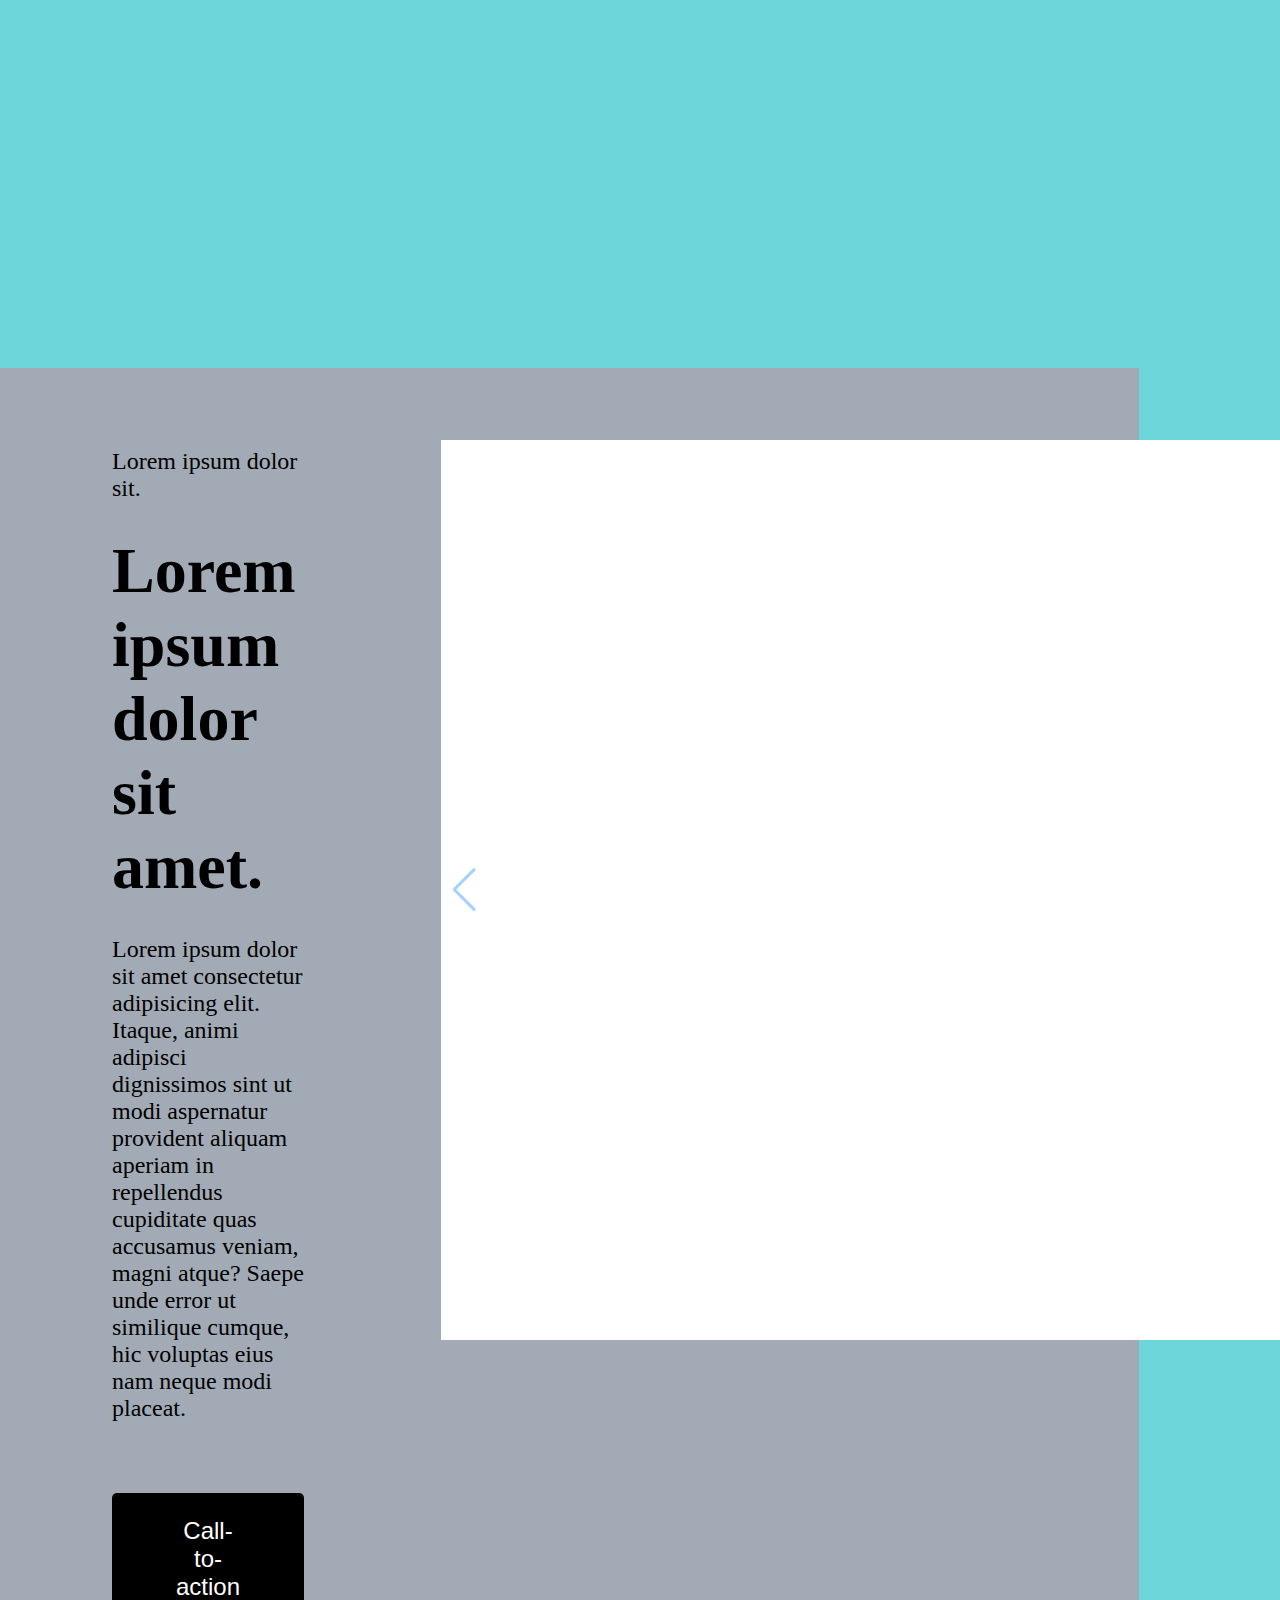
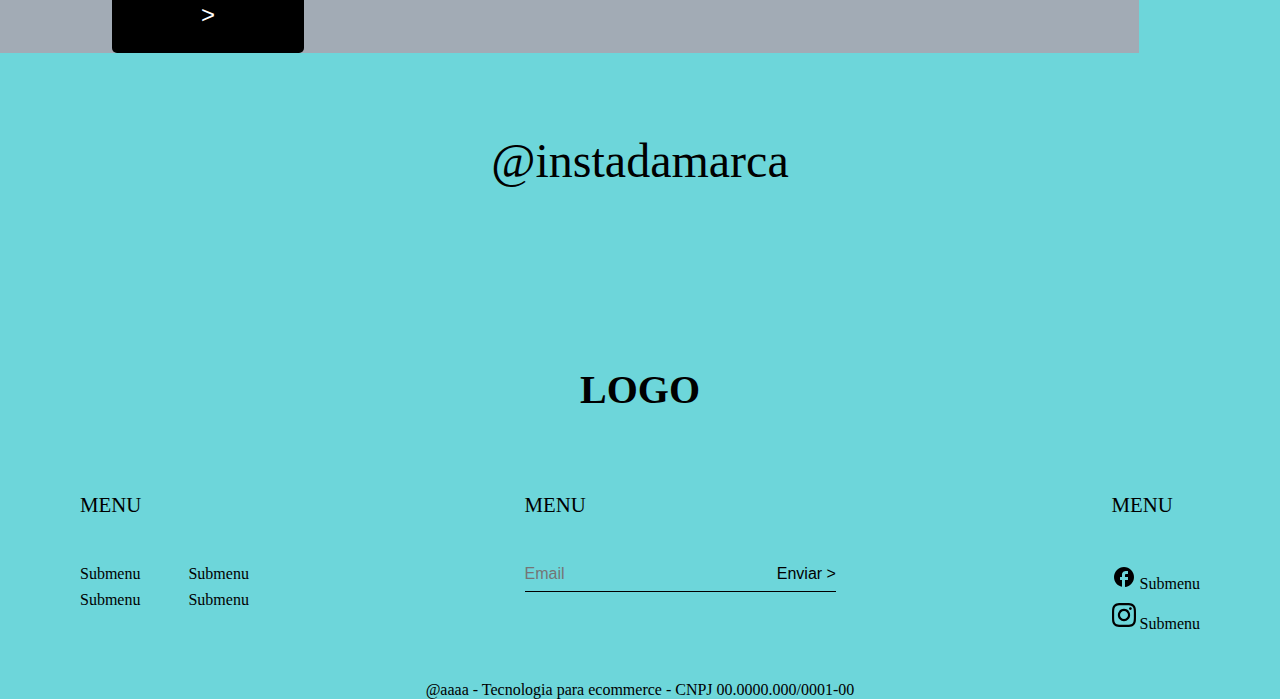
==== commit 1726c2fe: "header" ====
--- a/main.html
+++ b/main.html
@@ -27,15 +27,89 @@
   <body>
     <header>
       <div class="container">
-        <p class="logo">LOGO</p>
         <nav>
-          <ul>
-            <li>MENU</li>
-            <li>MENU</li>
-            <li>MENU</li>
-            <li>MENU</li>
-            <li>MENU</li>
-          </ul>
+          <p class="logo"><a href="#">LOGO</a></p>
+          <div class="menu">
+            <ul class="grid">
+              <li><a class="link" href="">MENU</a></li>
+              <li><a class="link" href="">MENU</a></li>
+              <li><a class="link" href="">MENU</a></li>
+              <li><a class="link" href="">MENU</a></li>
+              <li><a class="link" href="">MENU</a></li>
+            </ul>
+          </div>
+          <div class="user-utils">
+            <div class="user-profile">
+              <svg
+                version="1.1"
+                xmlns="http://www.w3.org/2000/svg"
+                width="24"
+                height="24"
+                viewBox="0 0 32 32"
+              >
+                <title>search</title>
+                <path
+                  d="M31.008 27.231l-7.58-6.447c-0.784-0.705-1.622-1.029-2.299-0.998 1.789-2.096 2.87-4.815 2.87-7.787 0-6.627-5.373-12-12-12s-12 5.373-12 12 5.373 12 12 12c2.972 0 5.691-1.081 7.787-2.87-0.031 0.677 0.293 1.515 0.998 2.299l6.447 7.58c1.104 1.226 2.907 1.33 4.007 0.23s0.997-2.903-0.23-4.007zM12 20c-4.418 0-8-3.582-8-8s3.582-8 8-8 8 3.582 8 8-3.582 8-8 8z"
+                ></path>
+              </svg>
+              <svg
+                version="1.1"
+                xmlns="http://www.w3.org/2000/svg"
+                width="24"
+                height="24"
+                viewBox="0 0 32 32"
+              >
+                <title>user</title>
+                <path
+                  d="M18 22.082v-1.649c2.203-1.241 4-4.337 4-7.432 0-4.971 0-9-6-9s-6 4.029-6 9c0 3.096 1.797 6.191 4 7.432v1.649c-6.784 0.555-12 3.888-12 7.918h28c0-4.030-5.216-7.364-12-7.918z"
+                ></path>
+              </svg>
+              <svg
+                version="1.1"
+                xmlns="http://www.w3.org/2000/svg"
+                width="24"
+                height="24"
+                viewBox="0 0 32 32"
+              >
+                <title>cart</title>
+                <path
+                  d="M12 29c0 1.657-1.343 3-3 3s-3-1.343-3-3c0-1.657 1.343-3 3-3s3 1.343 3 3z"
+                ></path>
+                <path
+                  d="M32 29c0 1.657-1.343 3-3 3s-3-1.343-3-3c0-1.657 1.343-3 3-3s3 1.343 3 3z"
+                ></path>
+                <path
+                  d="M32 16v-12h-24c0-1.105-0.895-2-2-2h-6v2h4l1.502 12.877c-0.915 0.733-1.502 1.859-1.502 3.123 0 2.209 1.791 4 4 4h24v-2h-24c-1.105 0-2-0.895-2-2 0-0.007 0-0.014 0-0.020l26-3.98z"
+                ></path>
+              </svg>
+            </div>
+            <div class="menu-buttons">
+              <svg
+                class="toggle icon-menu"
+                version="1.1"
+                xmlns="http://www.w3.org/2000/svg"
+                width="24"
+                height="24"
+                viewBox="0 0 32 32"
+              >
+                <title>menu</title>
+                <path d="M2 6h28v6h-28zM2 14h28v6h-28zM2 22h28v6h-28z"></path>
+              </svg>
+              <svg
+                class="toggle icon-close"
+                version="1.1"
+                xmlns="http://www.w3.org/2000/svg"
+                width="24"
+                height="24"
+                viewBox="0 0 24 24"
+              >
+                <title>x</title>
+                <path
+                  d="M5.293 6.707l5.293 5.293-5.293 5.293c-0.391 0.391-0.391 1.024 0 1.414s1.024 0.391 1.414 0l5.293-5.293 5.293 5.293c0.391 0.391 1.024 0.391 1.414 0s0.391-1.024 0-1.414l-5.293-5.293 5.293-5.293c0.391-0.391 0.391-1.024 0-1.414s-1.024-0.391-1.414 0l-5.293 5.293-5.293-5.293c-0.391-0.391-1.024-0.391-1.414 0s-0.391 1.024 0 1.414z"
+                ></path>
+              </svg>
+            </div>
+          </div>
         </nav>
       </div>
     </header>
@@ -141,17 +215,53 @@
             </p>
             <button>Call-to-action &gt;</button>
           </div>
-          <div class="product-slider">
-            <img src="https://via.placeholder.com/650x400/817F82" alt="" />
+          <div class="swiper-container product-slider">
+            <div class="swiper-wrapper">
+              <div class="swiper-slide">
+                <img src="https://via.placeholder.com/600x450/817F82" alt="" />
+              </div>
+              <div class="swiper-slide">
+                <img src="https://via.placeholder.com/600x450/817F82" alt="" />
+              </div>
+              <div class="swiper-slide">
+                <img src="https://via.placeholder.com/600x450/817F82" alt="" />
+              </div>
+              <div class="swiper-slide">
+                <img src="https://via.placeholder.com/600x450/817F82" alt="" />
+              </div>
+              <div class="swiper-slide">
+                <img src="https://via.placeholder.com/600x450/817F82" alt="" />
+              </div>
+              <div class="swiper-slide">
+                <img src="https://via.placeholder.com/600x450/817F82" alt="" />
+              </div>
+              <div class="swiper-slide">
+                <img src="https://via.placeholder.com/600x450/817F82" alt="" />
+              </div>
+              <div class="swiper-slide">
+                <img src="https://via.placeholder.com/600x450/817F82" alt="" />
+              </div>
+              <div class="swiper-slide">
+                <img src="https://via.placeholder.com/600x450/817F82" alt="" />
+              </div>
+            </div>
+            <div class="swiper-button-next"></div>
+            <div class="swiper-button-prev"></div>
           </div>
         </div>
       </section>
       <section id="socials" class="container">
         <p><a href="#" class="link">@instadamarca</a></p>
         <div>
-          <img src="https://via.placeholder.com/500x500/817F82" alt="" />
-          <img src="https://via.placeholder.com/500x500/817F82" alt="" />
-          <img src="https://via.placeholder.com/500x500/817F82" alt="" />
+          <a href="#"
+            ><img src="https://via.placeholder.com/500x500/817F82" alt=""
+          /></a>
+          <a href="#"
+            ><img src="https://via.placeholder.com/500x500/817F82" alt=""
+          /></a>
+          <a href="#"
+            ><img src="https://via.placeholder.com/500x500/817F82" alt=""
+          /></a>
         </div>
       </section>
     </main>
@@ -178,8 +288,40 @@
         <div class="menu3">
           <p class="logo">MENU</p>
           <ul>
-            <li><a href="#" class="link">Submenu</a></li>
-            <li><a href="#" class="link">Submenu</a></li>
+            <li>
+              <a class="link" href="#"
+                ><svg
+                  version="1.1"
+                  xmlns="http://www.w3.org/2000/svg"
+                  width="24"
+                  height="24"
+                  viewBox="0 0 24 24"
+                >
+                  <title>facebook</title>
+                  <path
+                    d="M21.984 12q0-2.063-0.773-3.867t-2.156-3.188-3.188-2.156-3.867-0.773-3.867 0.773-3.188 2.156-2.156 3.188-0.773 3.867q0 1.828 0.586 3.445t1.688 2.93 2.555 2.203 3.141 1.219v-6.797h-1.969v-3h1.969v-2.484q0-0.984 0.492-1.781t1.266-1.266 1.758-0.469h2.484v3h-1.969q-0.422 0-0.727 0.305t-0.305 0.68v2.016h3v3h-3v6.938q1.922-0.188 3.563-1.031t2.859-2.18 1.898-3.047 0.68-3.68z"
+                  ></path>
+                </svg>
+                Submenu
+              </a>
+            </li>
+            <li>
+              <a href="#" class="link">
+                <svg
+                  version="1.1"
+                  xmlns="http://www.w3.org/2000/svg"
+                  width="24"
+                  height="28"
+                  viewBox="0 0 24 28"
+                >
+                  <title>instagram</title>
+                  <path
+                    d="M16 14c0-2.203-1.797-4-4-4s-4 1.797-4 4 1.797 4 4 4 4-1.797 4-4zM18.156 14c0 3.406-2.75 6.156-6.156 6.156s-6.156-2.75-6.156-6.156 2.75-6.156 6.156-6.156 6.156 2.75 6.156 6.156zM19.844 7.594c0 0.797-0.641 1.437-1.437 1.437s-1.437-0.641-1.437-1.437 0.641-1.437 1.437-1.437 1.437 0.641 1.437 1.437zM12 4.156c-1.75 0-5.5-0.141-7.078 0.484-0.547 0.219-0.953 0.484-1.375 0.906s-0.688 0.828-0.906 1.375c-0.625 1.578-0.484 5.328-0.484 7.078s-0.141 5.5 0.484 7.078c0.219 0.547 0.484 0.953 0.906 1.375s0.828 0.688 1.375 0.906c1.578 0.625 5.328 0.484 7.078 0.484s5.5 0.141 7.078-0.484c0.547-0.219 0.953-0.484 1.375-0.906s0.688-0.828 0.906-1.375c0.625-1.578 0.484-5.328 0.484-7.078s0.141-5.5-0.484-7.078c-0.219-0.547-0.484-0.953-0.906-1.375s-0.828-0.688-1.375-0.906c-1.578-0.625-5.328-0.484-7.078-0.484zM24 14c0 1.656 0.016 3.297-0.078 4.953-0.094 1.922-0.531 3.625-1.937 5.031s-3.109 1.844-5.031 1.937c-1.656 0.094-3.297 0.078-4.953 0.078s-3.297 0.016-4.953-0.078c-1.922-0.094-3.625-0.531-5.031-1.937s-1.844-3.109-1.937-5.031c-0.094-1.656-0.078-3.297-0.078-4.953s-0.016-3.297 0.078-4.953c0.094-1.922 0.531-3.625 1.937-5.031s3.109-1.844 5.031-1.937c1.656-0.094 3.297-0.078 4.953-0.078s3.297-0.016 4.953 0.078c1.922 0.094 3.625 0.531 5.031 1.937s1.844 3.109 1.937 5.031c0.094 1.656 0.078 3.297 0.078 4.953z"
+                  ></path>
+                </svg>
+                Submenu</a
+              >
+            </li>
           </ul>
         </div>
       </div>
--- a/styles/main.css
+++ b/styles/main.css
@@ -59,6 +59,50 @@
   padding: 0 5rem;
 }
 
+header nav {
+  display: -webkit-box;
+  display: -ms-flexbox;
+  display: flex;
+  -webkit-box-pack: justify;
+      -ms-flex-pack: justify;
+          justify-content: space-between;
+  -webkit-box-align: center;
+      -ms-flex-align: center;
+          align-items: center;
+}
+
+header nav p {
+  font-size: 4rem;
+  font-weight: bolder;
+  margin: 1rem 0;
+}
+
+header nav .menu {
+  opacity: 1;
+  visibility: visible;
+}
+
+header nav .menu ul {
+  display: -webkit-box;
+  display: -ms-flexbox;
+  display: flex;
+  gap: 2rem;
+}
+
+header nav .user-utils {
+  display: -webkit-box;
+  display: -ms-flexbox;
+  display: flex;
+}
+
+header nav .user-utils .user-profile {
+  margin-right: 1rem;
+}
+
+header nav .user-utils .toggle {
+  display: none;
+}
+
 .swiper-container {
   width: 100%;
   max-height: 100vh;
@@ -101,6 +145,8 @@
 }
 
 #icons img {
+  width: 160px;
+  height: 160px;
   border-radius: 50%;
 }
 
@@ -184,7 +230,7 @@
 #products .container .product-slider {
   position: relative;
   top: 4.5rem;
-  left: 15rem;
+  right: -14%;
 }
 
 #products .container img:first-child {
@@ -237,12 +283,8 @@
           justify-content: space-between;
 }
 
-#socials div img {
-  max-height: 500px;
-}
-
-#socials div img:nth-child(2) {
-  margin-top: 8rem;
+#socials div a:nth-child(2) {
+  margin-top: 5rem;
 }
 
 footer .logo {
@@ -294,6 +336,17 @@
   gap: .5rem;
 }
 
+footer .menus .menu3 ul li a {
+  display: inline-block;
+  -webkit-box-pack: center;
+      -ms-flex-pack: center;
+          justify-content: center;
+  -webkit-box-align: center;
+      -ms-flex-align: center;
+          align-items: center;
+  gap: .5rem;
+}
+
 footer .a {
   text-align: center;
   margin-top: 3rem;
@@ -302,6 +355,91 @@
 @media (max-width: 1100px) {
   .container {
     padding: 0 2.5rem;
+  }
+  header {
+    z-index: 5;
+    background-color: #6DD6DA;
+  }
+  header nav {
+    display: -webkit-box;
+    display: -ms-flexbox;
+    display: flex;
+    -webkit-box-align: center;
+        -ms-flex-align: center;
+            align-items: center;
+    -webkit-box-pack: justify;
+        -ms-flex-pack: justify;
+            justify-content: space-between;
+  }
+  header nav .menu {
+    opacity: 0;
+    visibility: hidden;
+    top: -20rem;
+    -webkit-transition: 0.2s;
+    transition: 0.2s;
+  }
+  header nav .menu ul {
+    display: none;
+  }
+  header nav .user-utils .menu-buttons .toggle {
+    display: inline-block;
+  }
+  /*Mostrar menu*/
+  nav.show .menu {
+    opacity: 1;
+    visibility: visible;
+    background-color: #6DD6DA;
+    height: 100vh;
+    width: 100vw;
+    position: fixed;
+    top: 10%;
+    left: 0;
+    display: -ms-grid;
+    display: grid;
+    place-content: center;
+    z-index: 2;
+  }
+  nav.show .menu ul {
+    display: -ms-grid;
+    display: grid;
+  }
+  /*toggle menu*/
+  .toggle {
+    cursor: pointer;
+    z-index: 2;
+  }
+  nav .icon-close {
+    visibility: hidden;
+    opacity: 0;
+    position: absolute;
+    top: 2.5rem;
+    right: 2.5rem;
+    -webkit-transition: 0.2s;
+    transition: 0.2s;
+  }
+  nav.show .icon-menu {
+    opacity: 0;
+    visibility: hidden;
+  }
+  nav.show .icon-close {
+    visibility: visible;
+    opacity: 1;
+  }
+  nav.show ul.grid {
+    gap: 2rem;
+    position: fixed;
+    top: 25%;
+    left: 50%;
+    z-index: 5;
+  }
+  .sticky {
+    position: fixed;
+    top: 0;
+    width: 100%;
+    background-color: var(--dark-gray);
+  }
+  .sticky + main {
+    padding-top: 200px;
   }
   #products {
     max-width: 100%;
@@ -325,6 +463,12 @@
         -ms-flex-align: center;
             align-items: center;
   }
+  #products .container .text {
+    -webkit-box-align: center;
+        -ms-flex-align: center;
+            align-items: center;
+    text-align: center;
+  }
   #products .container .product-slider {
     position: static;
     width: 100%;
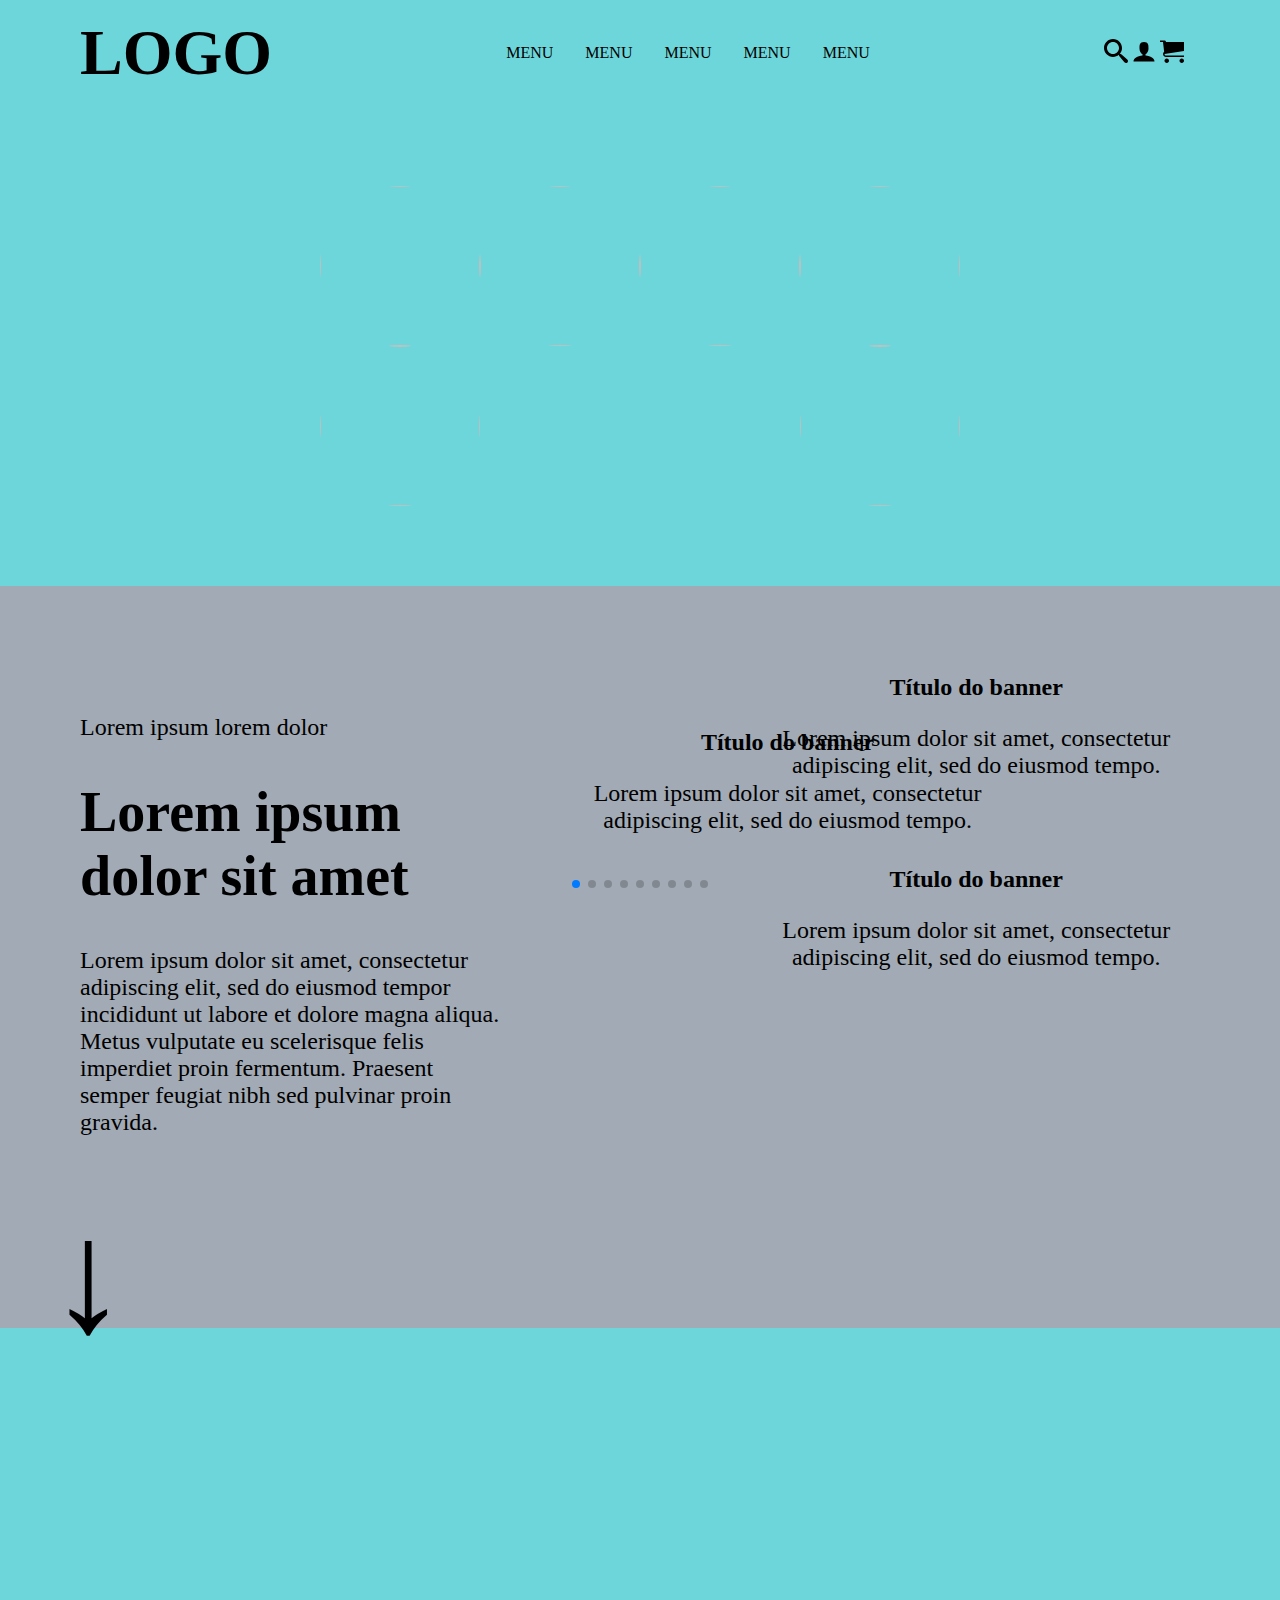
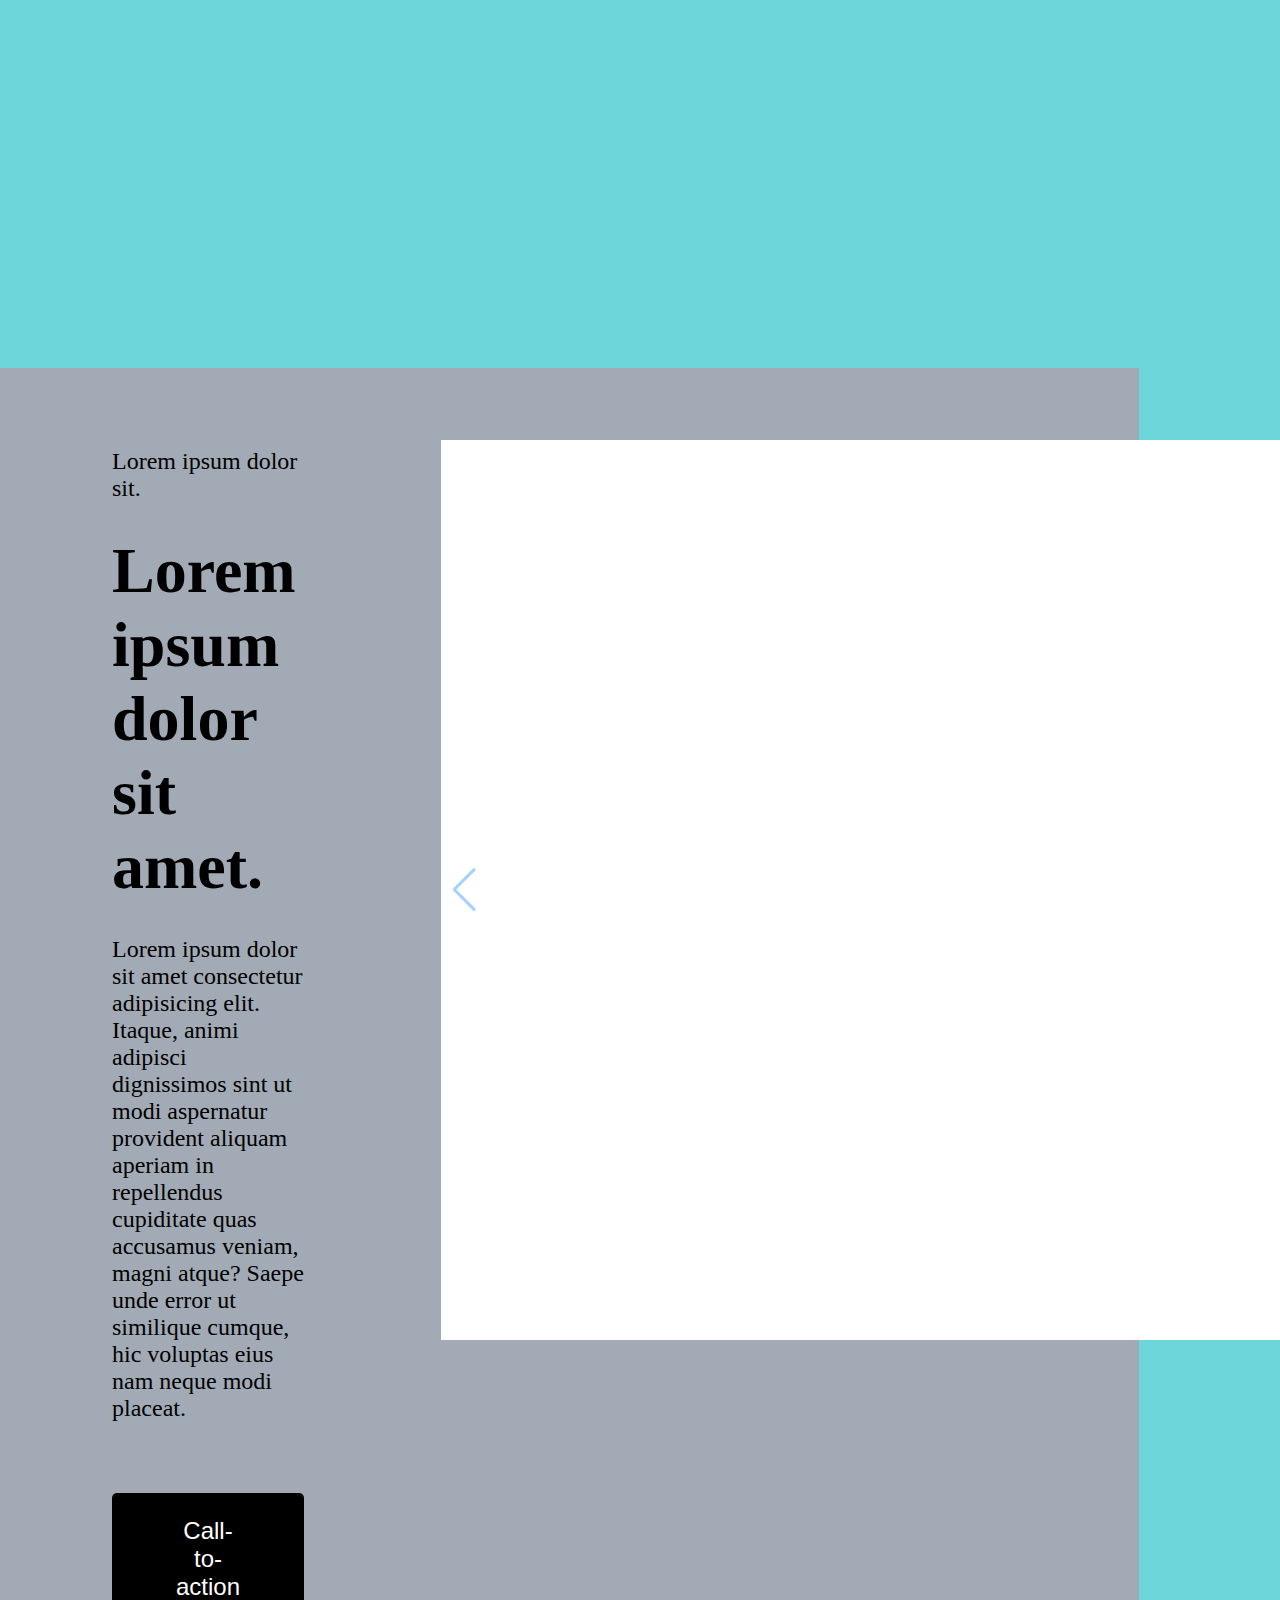
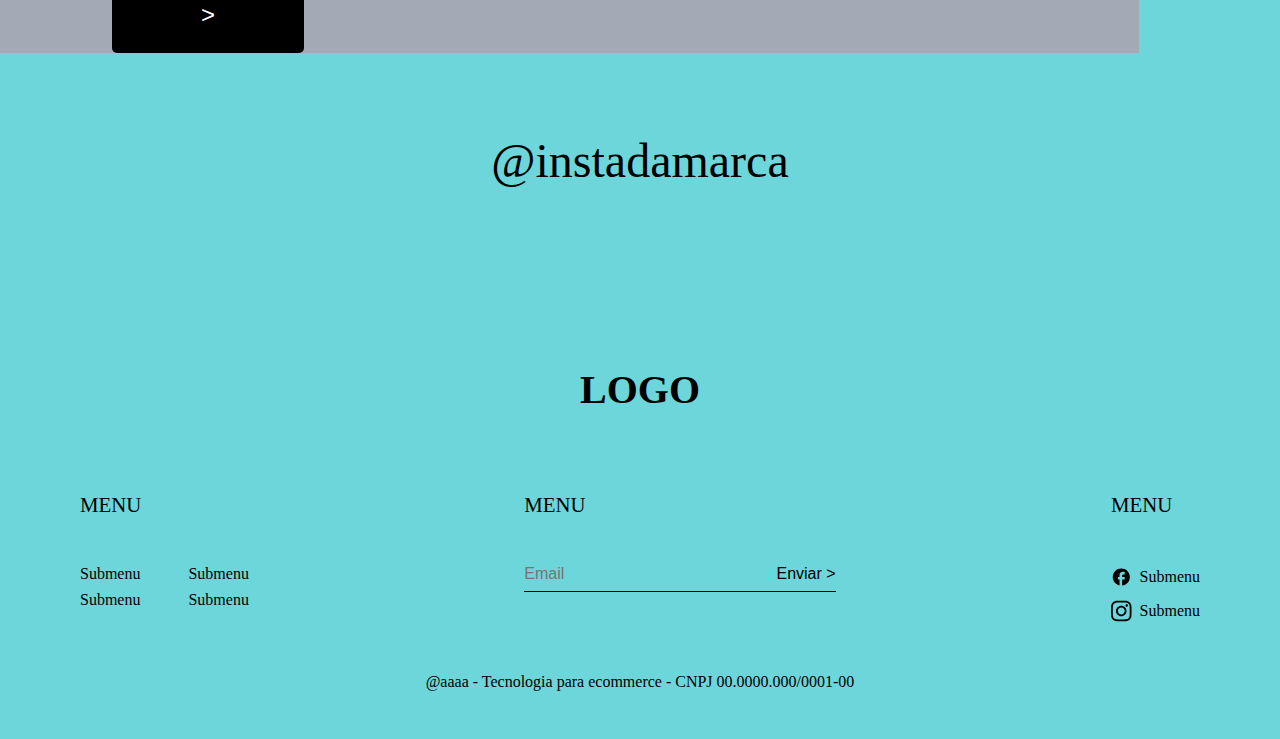
==== commit b1005bcc: "correcoes" ====
--- a/main.html
+++ b/main.html
@@ -115,7 +115,7 @@
     </header>
     <main>
       <section id="slider-principal">
-        <div class="swiper-container mySwiper">
+        <div class="swiper-container main-swiper">
           <div class="swiper-wrapper">
             <div class="swiper-slide">
               <img src="https://via.placeholder.com/1920x1080/817F82" alt="" />
@@ -145,7 +145,7 @@
               <img src="https://via.placeholder.com/1920x1080/817F82" alt="" />
             </div>
           </div>
-          <div class="swiper-pagination"></div>
+          <div class="swiper-pagination swiper-pagination1"></div>
         </div>
       </section>
 
--- a/styles/main.css
+++ b/styles/main.css
@@ -283,6 +283,10 @@
           justify-content: space-between;
 }
 
+#socials div a {
+  width: 28.5%;
+}
+
 #socials div a:nth-child(2) {
   margin-top: 5rem;
 }
@@ -334,10 +338,15 @@
   display: -ms-grid;
   display: grid;
   gap: .5rem;
+  -webkit-box-pack: center;
+      -ms-flex-pack: center;
+          justify-content: center;
 }
 
 footer .menus .menu3 ul li a {
-  display: inline-block;
+  display: -webkit-box;
+  display: -ms-flexbox;
+  display: flex;
   -webkit-box-pack: center;
       -ms-flex-pack: center;
           justify-content: center;
@@ -345,11 +354,12 @@
       -ms-flex-align: center;
           align-items: center;
   gap: .5rem;
+  max-width: 89px;
 }
 
 footer .a {
   text-align: center;
-  margin-top: 3rem;
+  margin: 3rem 0;
 }
 
 @media (max-width: 1100px) {
@@ -441,6 +451,32 @@
   .sticky + main {
     padding-top: 200px;
   }
+  #icons {
+    padding: 0;
+    -webkit-box-pack: center;
+        -ms-flex-pack: center;
+            justify-content: center;
+  }
+  #home {
+    -webkit-box-orient: vertical;
+    -webkit-box-direction: normal;
+        -ms-flex-direction: column;
+            flex-direction: column;
+    -webkit-box-pack: center;
+        -ms-flex-pack: center;
+            justify-content: center;
+  }
+  #home .card1,
+  #home .card2,
+  #home .card3 {
+    position: static;
+    top: 0;
+    left: 0;
+    right: 0;
+  }
+  #home .scroll-down p {
+    display: none;
+  }
   #products {
     max-width: 100%;
     display: -webkit-box;
@@ -463,6 +499,9 @@
         -ms-flex-align: center;
             align-items: center;
   }
+  #products .container img:first-child {
+    padding: 0;
+  }
   #products .container .text {
     -webkit-box-align: center;
         -ms-flex-align: center;
@@ -485,10 +524,13 @@
         -ms-flex-align: center;
             align-items: center;
   }
-  #socials div img {
+  #socials div a {
+    width: 100%;
+  }
+  #socials div a:nth-child(2) {
     margin-top: 1rem;
   }
-  #socials div img:nth-child(2) {
+  #socials div a img {
     margin-top: 1rem;
   }
   footer .logo {
